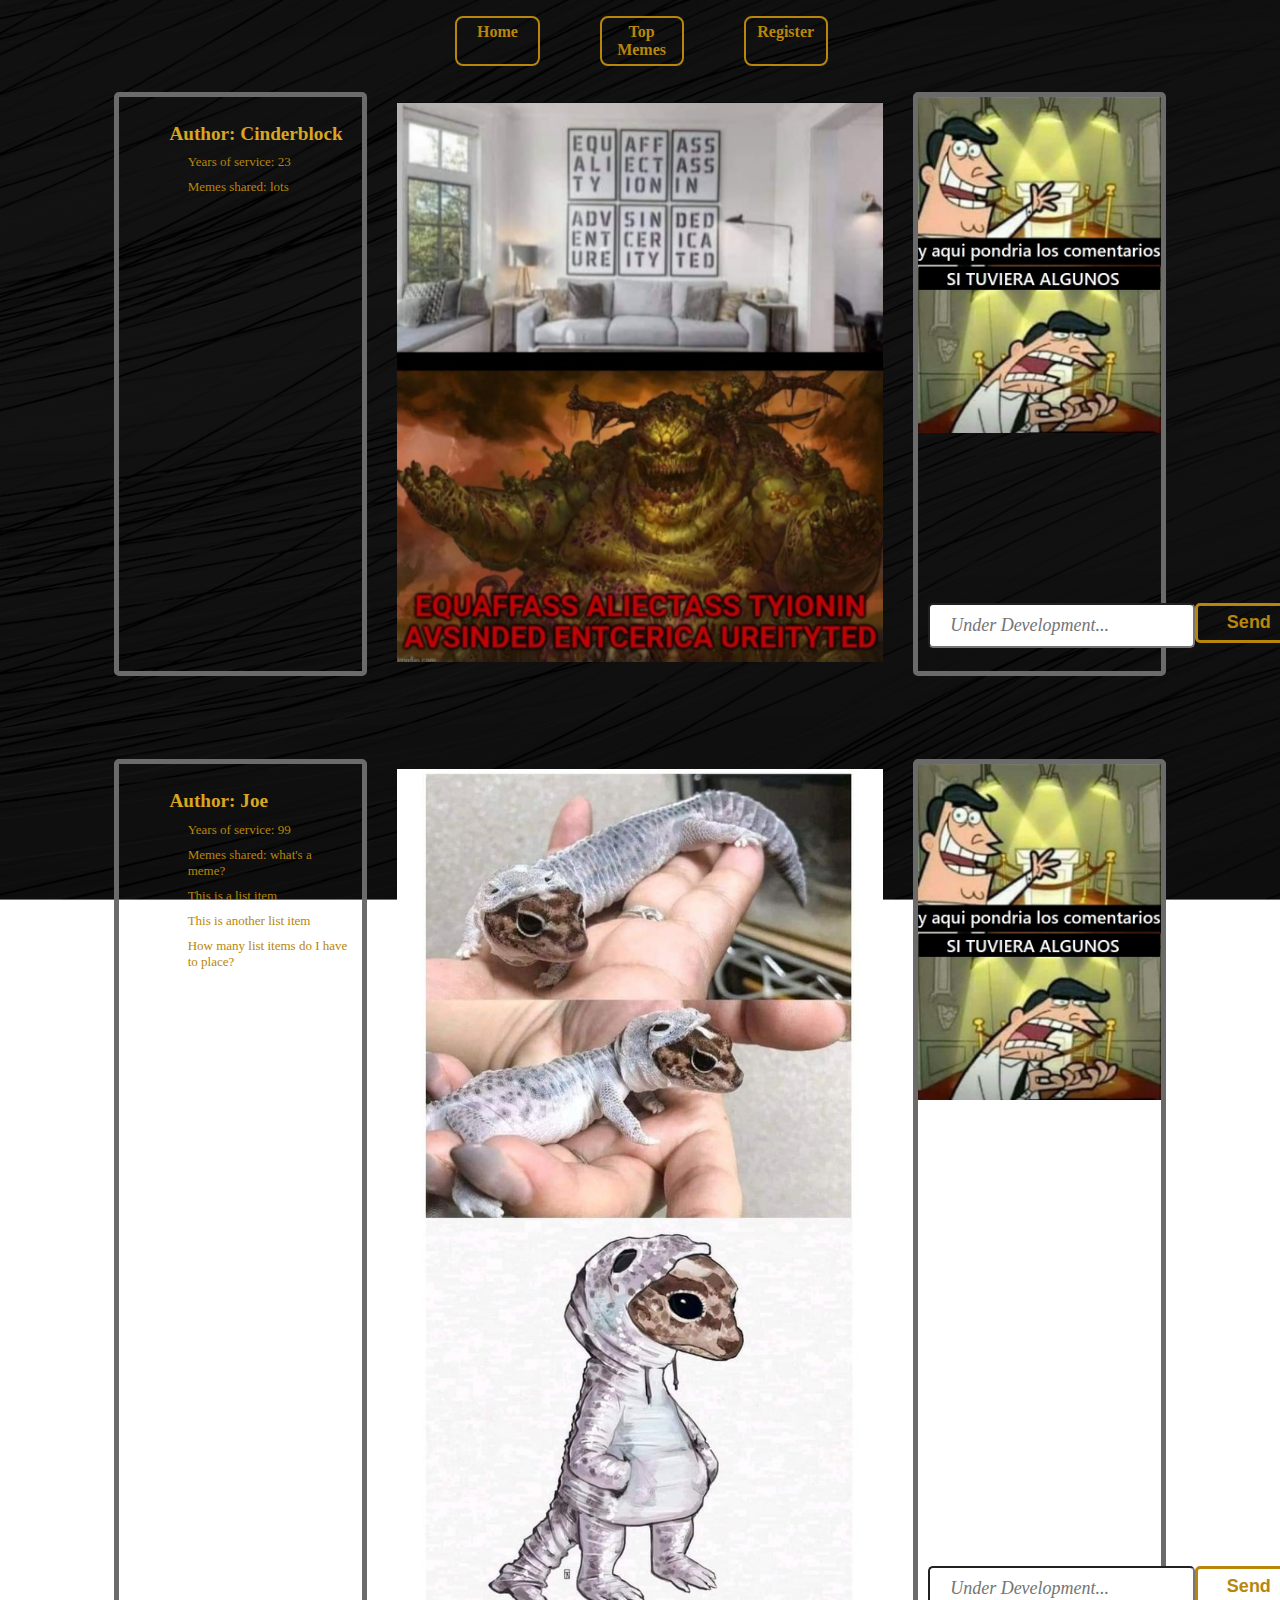
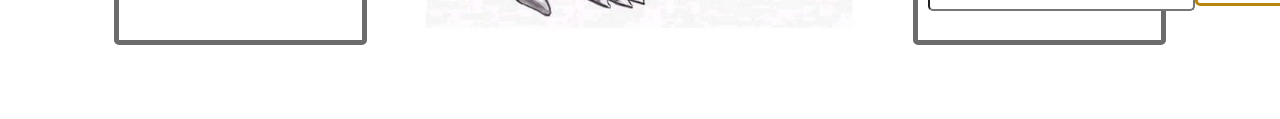
==== index.html @ dde48d4f "section borders and colors" ====
<!DOCTYPE html>
<html lang="en">
<head>
    <meta charset="UTF-8">
    <meta http-equiv="X-UA-Compatible" content="IE=edge">
    <meta name="viewport" content="width=device-width, initial-scale=1.0">
    <link rel="stylesheet" href="css/style.css">
    <title>Meme Box</title>
</head>
<body>
    <div class="header">
        
            <ul class="nav-bar">
                <a href = "index.html" class="nav-button"><li>Home</li></a>
                <a href = "topmemes.html" class="nav-button"><li>Top Memes</li></a>
                <!-- <li class="nav-button">Trending</li>
                <li class="nav-button">Submit Meme</li>
                <li class="nav-button">Log In</li> -->
                <a href = "register.html" class="nav-button"><li>Register</li></a>
            </ul>

        
        
        
    </div>
    <div class="content">

        <div class = "box-story">
            <div class="author-info">
                <ul>
                    <li class = "author-name">Author: Cinderblock</li>
                    <li>Years of service: 23</li>
                    <li>Memes shared: lots</li>
                    
                </ul>
            </div>

            <div class = "memes">
                <div class = "meme-post">
                    <img src="img/equafass.jpg" alt="demon summoning ritual">
                </div>

            </div>

            <div class = "comments">
                <div class = "comment-box-container">
                    <form action="" class = "comment-box-container">
                        <input class = "comment-box" type = "text" placeholder = "Under Development...">
                        <button class = "comment-button" type = "submit">Send </button>
                    </form>
                    
                </div>
            </div>

            </div>

            <div class = "box-story">
                <div class="author-info">
                    <ul>
                        <li class = "author-name">Author: Joe</li>
                        <li>Years of service: 99</li>
                        <li>Memes shared: what's a meme?</li>
                        <li>This is a list item</li>
                        <li>This is another list item</li>
                        <li>How many list items do I have to place?</li>
                        
                    </ul>
                </div>

                <div class = "memes">
                    <div class = "meme-post">
                        <img src="img/Hoodie_lizard.jpg" alt="lizard in a hoodie">
                    </div>
    
                </div>
    
                <div class="comments">
                    <div class = "comment-box-container">
                        <form action="" class = "comment-box-container">
                            <input class = "comment-box" type = "text" placeholder = "Under Development...">
                            <button class = "comment-button" type = "submit">Send </button>
                        </form>
                        
                    </div>
                </div>

            </div>

        </div>
    </div>

    <div class="footer">

    </div>    
</body>
</html>
---- css/style.css ----
/* *****    HEADER  ******************************* */
.header {
    margin: 0;
    /* width: 50%; */
}    
.nav-button {
    margin-right: 5%;
    color:darkgoldenrod;
    font-family: Georgia, 'Times New Roman', Times, serif;
    font-weight: bold;
    padding: 5px;
    border: 2px solid darkgoldenrod;
    border-radius: 8px;
    list-style: none;
    width: 7%;
}

.nav-button:hover {
    background-color: goldenrod;
    border-color: goldenrod;
    color: black;
}

.nav-bar{
    text-align: center;
    display: flex;
    justify-content: center;
    flex-wrap: nowrap;
    padding-left: 5%;
}
a {
    text-decoration: inherit;
    color: inherit;
}

/* ********************************************************************* */

/* ***** CONTENT********************************************* */

body {
    background-image: url(../img/background2.png);
    background-repeat: no-repeat;
    background-size: cover;
    background-attachment: fixed;
}

.content {
    margin-top: 15px;
    margin-bottom: 15px;
    /* padding: 10px; */
    justify-content: center;
    text-align: center;
    /* width: 100%; */
}

.box-story {
    /* padding: 10px; */
    display: flex;
    justify-content: center;
    text-align: center;
    /* width: 100%; */
    margin-bottom: 5%;
}

.author-info {
    width: 20%;
    padding: 10px;
    margin: 10px;
    border: 5px rgb(107, 107, 107) solid;
    border-radius: 5px;
    font-family: Georgia, 'Times New Roman', Times, serif;

}



.author-info ul li {
    list-style: none;
    color: darkgoldenrod;
    text-align: left;
    margin-bottom: 5%;
    font-size: small;
    margin-left: 10%;
}

.author-info .author-name {
    color: goldenrod;
    font-size: larger;
    font-weight: bold;
    margin-left: 0%;
}

.memes {
    width: 40%;
    padding: 10px;
    margin: 10px;
    /* border: 5px dashed yellow; */
    justify-content: center;
    text-align: center;
}

.meme-post img {
    max-width: 100%;
    box-sizing: border-box;
}

.comments {
    position: relative;
    width: 20%;
    padding: 10px;
    margin: 10px;
    border: 5px rgb(107, 107, 107) solid;
    border-radius: 5px;
    background-image: url(../img/comments.jpg);
    background-size: contain;
    background-repeat: no-repeat;
}

.comment-box-container {
    display: flex;
    flex-direction: row;
    position:absolute;
    bottom: 2%;
}

.comment-box {
    /* position: absolute; */
    font-size: large;
    border-radius: 5px;
    padding: 5%;
    max-height: 40px;
    
    
}

.comment-button {
    bottom: 0;
    font-size: large;
    font-weight: bold;
    padding: 1%;
    border-radius: 5px;
    text-align: center;
    width: 180px;
    max-height: 40px;
    margin-right: 8%;
    border: 3px darkgoldenrod solid;
    background-color: transparent;
    color: darkgoldenrod;
    
}

.comment-button:hover {
    background-color: goldenrod;
    border-color: goldenrod;
    color: black;
}

.formulario {
    border: 2px solid darkgoldenrod;
    border-radius: 8px;
    max-width: 500px;
    color:darkgoldenrod;
    font-family: 'Times New Roman', Times, serif;
    font-size: x-large;
    text-align: left;
    margin: auto;
    padding: 10px;
}

form {
    display: flex;
    flex-direction: column;
    padding: 2%;
}

input {
    font-size: x-large;
    font-family: 'Times New Roman', Times, serif;
    font-style: italic;
    border-radius: 7px;
    margin-bottom: 3%;
}

label {
    font-weight: bold;
}

#register_button {
    font-style: normal;
    font-size: xx-large;
    font-family: 'Times New Roman', Times, serif;
    /* font-weight: bold; */
    margin-top: 5%;
    border: 3px darkgoldenrod solid;
    background-color: transparent;
    color: darkgoldenrod;
    max-width: fit-content;
}

.register_button_div {
    text-align: center;
}

#register_button:hover {
    background-color: goldenrod;
    border-color: goldenrod;
    color: black;
}



/* width */
::-webkit-scrollbar {
    width: 20px;
  }
  
  /* Track */
  ::-webkit-scrollbar-track {
    box-shadow: inset 0 0 5px rgb(0, 0, 0);
    border-radius: 5%;
    background-color: dimgray;
  }
  
  /* Handle */
  ::-webkit-scrollbar-thumb {
    background: rgb(110, 82, 11);
    border-radius: 10px;
  }

  /* Handle on hover */
::-webkit-scrollbar-thumb:hover {
    background: darkgoldenrod;
  }
/*////////////////////slides////////////////////////////*/
.slide {
    width:100%;

  }
  * {box-sizing:border-box}

/* Slideshow container */

.slideshow-container {
    text-align: center;
    max-width: 1000px;
    min-height: 50%;
    position: relative;
    margin: auto;
}


/* Hide the images by default */
.mySlides {
    display: none;
}

/* Next & previous buttons */
.prev, .next {
    cursor: pointer;
    position: absolute;
    top: 50%;
    width: auto;
    margin-top: -22px;
    padding: 16px;
    color: darkgoldenrod;
    font-weight: bold;
    font-size: 18px;
    transition: 0.6s ease;
    border-radius: 0 3px 3px 0;
    user-select: none;
}
.prev{
    margin-left: -50%;
}
.dot-style{
    text-align:center;
}
/* Position the "next button" to the right */
.next {
    right: 0;
    border-radius: 3px 0 0 3px;
}

/* On hover, add a black background color with a little bit see-through */
.prev:hover, .next:hover {
    background-color: rgba(0,0,0,0.8);
}

/* Caption text */
.text {
    color: #f2f2f2;
    font-size: 15px;
    padding: 8px 12px;
    position: absolute;
    bottom: 8px;
    width: 100%;
    text-align: center;
}

/* Number text (1/3 etc) */
.numbertext {
    color: #f2f2f2;
    font-size: 12px;
    padding: 8px 12px;
    position: absolute;
    top: 0;
}

/* The dots/bullets/indicators */
.dot {
    cursor: pointer;
    height: 15px;
    width: 15px;
    margin: 0 2px;
    background-color: #bbb;
    border-radius: 50%;
    display: inline-block;
    transition: background-color 0.6s ease;
}

.active, .dot:hover {
    background-color: #717171;
}

/* Fading animation */
.fade {
    -webkit-animation-name: fade;
    -webkit-animation-duration: 1.5s;
    animation-name: fade;
    animation-duration: 1.5s;
}

@-webkit-keyframes fade {
    from {opacity: .4}
    to {opacity: 1}
}

@keyframes fade {
    from {opacity: .4}
    to {opacity: 1}
}
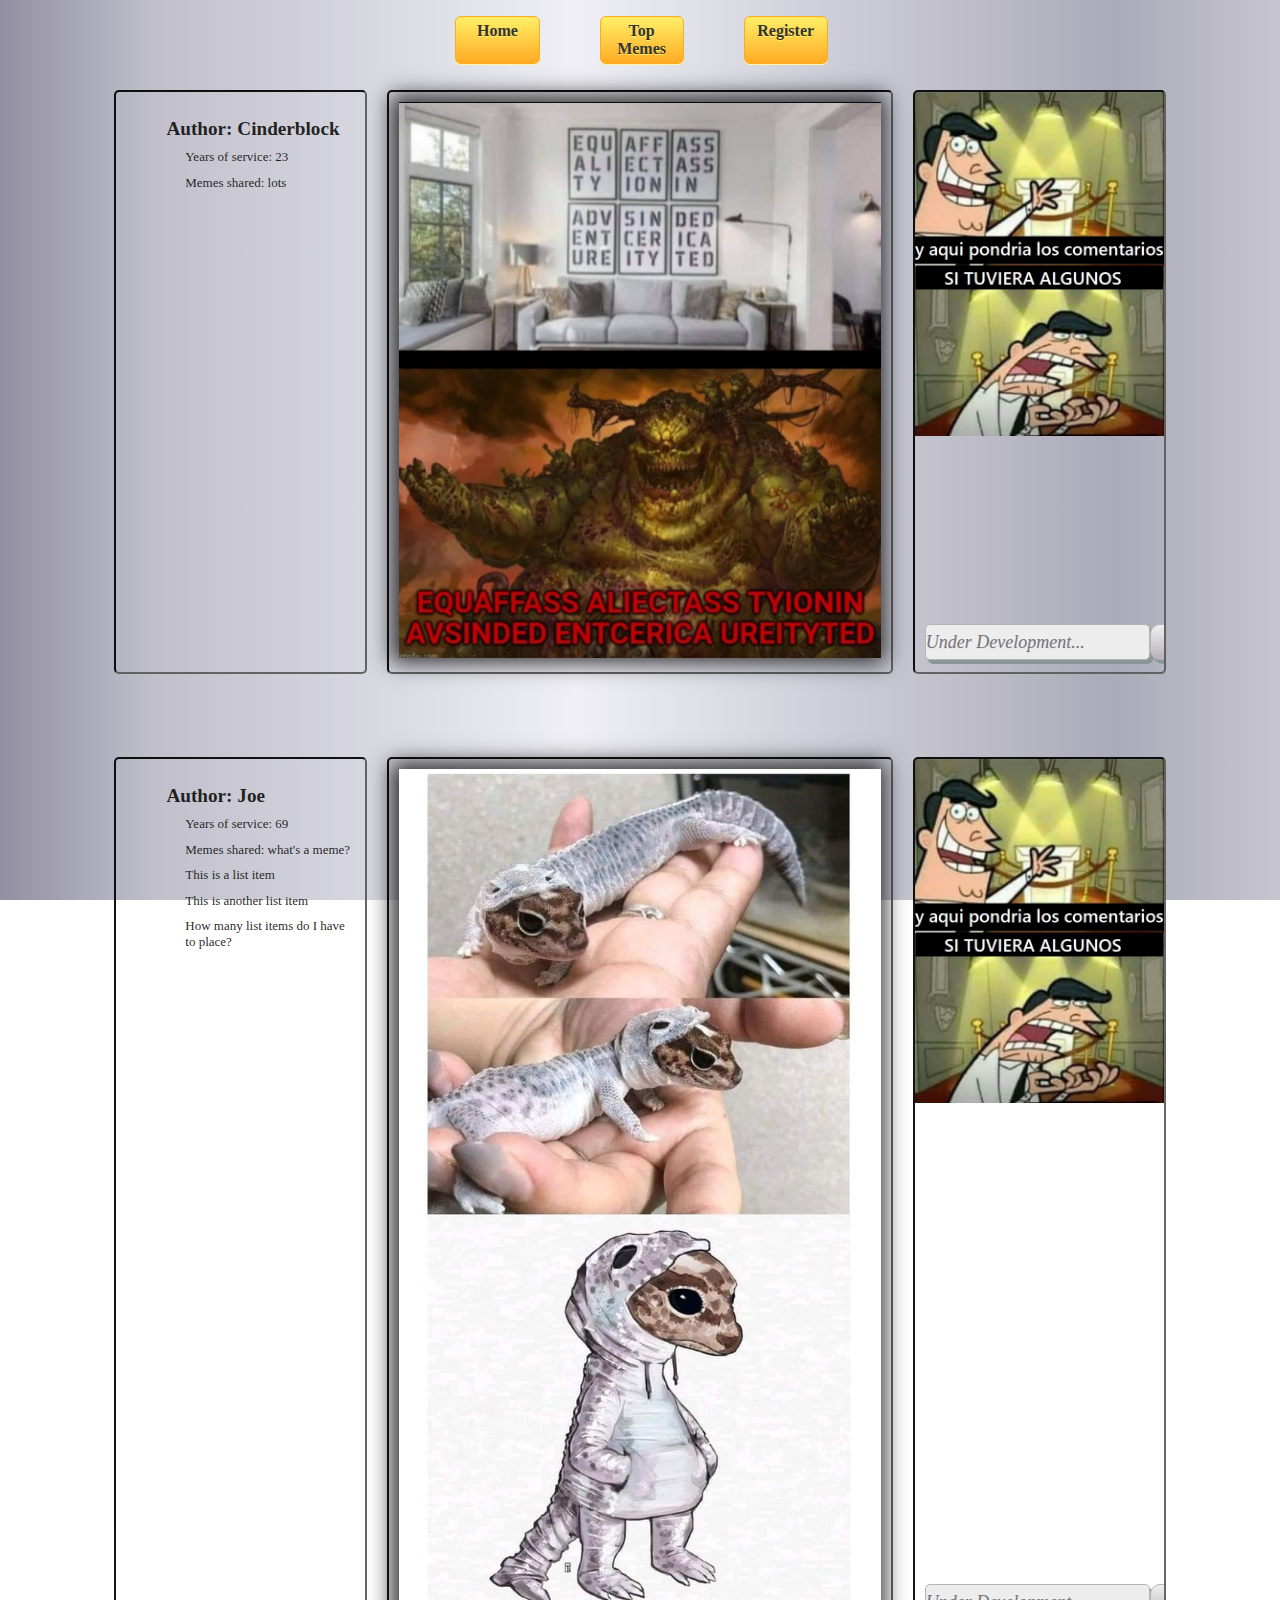
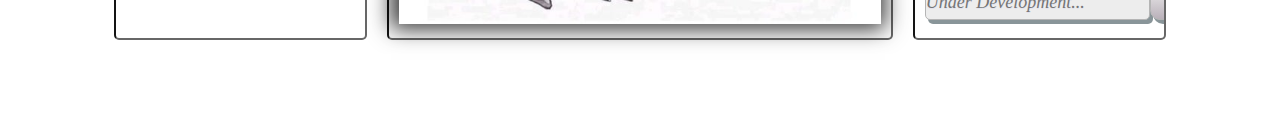
==== commit 1e46067a: "Cambie diferentes estilos en la pagina" ====
--- a/index.html
+++ b/index.html
@@ -58,13 +58,12 @@
                 <div class="author-info">
                     <ul>
                         <li class = "author-name">Author: Joe</li>
-                        <li>Years of service: 99</li>
+                        <li>Years of service: 69</li>
                         <li>Memes shared: what's a meme?</li>
                         <li>This is a list item</li>
-                        <li>This is another list item</li>
-                        <li>How many list items do I have to place?</li>
-                        
+                        <li>This is another list item</li>                            <li>How many list items do I have to place?</li>
                     </ul>
+                   
                 </div>
 
                 <div class = "memes">
--- a/css/style.css
+++ b/css/style.css
@@ -1,25 +1,38 @@
 
 /* *****    HEADER  ******************************* */
 .header {
+    
     margin: 0;
-    /* width: 50%; */
+    
 }    
 .nav-button {
+    overflow: auto;
+    text-overflow: inherit;
     margin-right: 5%;
-    color:darkgoldenrod;
-    font-family: Georgia, 'Times New Roman', Times, serif;
-    font-weight: bold;
-    padding: 5px;
-    border: 2px solid darkgoldenrod;
-    border-radius: 8px;
+    padding:5px;
     list-style: none;
     width: 7%;
+    box-shadow: 0px 1px 0px 0px #fff6af;
+	background:linear-gradient(to bottom, #ffec64 5%, #ffab23 100%);
+	background-color:#ffec64;
+	border-radius:6px;
+	border:1px solid #ffaa22;
+	display:inline-block;
+	cursor:pointer;
+	color:#333333;
+	font-family:Georgia, 'Times New Roman', Times, serif;
+	font-weight:bold;	
+	text-decoration:none;
+	text-shadow:0px 1px 0px #ffee66;
 }
 
 .nav-button:hover {
-    background-color: goldenrod;
-    border-color: goldenrod;
-    color: black;
+	background:linear-gradient(to bottom, #ffab23 5%, #ffec64 100%);
+	background-color:#ffab23;
+}
+.a.nav-button:active {
+	position:relative;
+	top:1px;
 }
 
 .nav-bar{
@@ -39,7 +52,9 @@
 /* ***** CONTENT********************************************* */
 
 body {
-    background-image: url(../img/background2.png);
+    /*background-image: url(../img/background2.png);*/
+    background: rgb(2,0,36);
+    background: linear-gradient(90deg, rgba(2,0,36,1) 0%, rgba(67,205,237,1) 0%, rgba(208,207,217,1) 0%, rgba(145,143,161,1) 0%, rgba(192,191,203,1) 12%, rgba(239,239,245,1) 45%, rgba(171,170,184,1) 87%, rgba(198,197,208,1) 100%, rgba(0,212,255,1) 100%);
     background-repeat: no-repeat;
     background-size: cover;
     background-attachment: fixed;
@@ -48,36 +63,33 @@
 .content {
     margin-top: 15px;
     margin-bottom: 15px;
-    /* padding: 10px; */
     justify-content: center;
     text-align: center;
-    /* width: 100%; */
-}
-
-.box-story {
-    /* padding: 10px; */
+    
+}
+
+.box-story { 
     display: flex;
     justify-content: center;
     text-align: center;
-    /* width: 100%; */
     margin-bottom: 5%;
 }
 
 .author-info {
+    overflow: auto;
     width: 20%;
     padding: 10px;
     margin: 10px;
-    border: 5px rgb(107, 107, 107) solid;
+    border: 2px inset rgba(7,7,7,0.92);
     border-radius: 5px;
     font-family: Georgia, 'Times New Roman', Times, serif;
 
 }
 
 
-
 .author-info ul li {
     list-style: none;
-    color: darkgoldenrod;
+    color: rgba(22, 22, 22, 0.952);
     text-align: left;
     margin-bottom: 5%;
     font-size: small;
@@ -85,32 +97,39 @@
 }
 
 .author-info .author-name {
-    color: goldenrod;
+    color: rgba(22, 22, 22, 0.952);
     font-size: larger;
     font-weight: bold;
     margin-left: 0%;
 }
 
 .memes {
+    border: 2px inset rgba(7,7,7,0.92);
+    border-radius: 5px;
     width: 40%;
     padding: 10px;
     margin: 10px;
-    /* border: 5px dashed yellow; */
     justify-content: center;
     text-align: center;
+    
 }
 
 .meme-post img {
+    box-shadow: -2px -1px 21px 6px rgba(0,0,0,0.79);
+    -webkit-box-shadow: -2px -1px 21px 6px rgba(0,0,0,0.79);
+    -moz-box-shadow: -2px -1px 21px 6px rgba(0,0,0,0.79);    
     max-width: 100%;
     box-sizing: border-box;
+
 }
 
 .comments {
+    overflow: auto;
     position: relative;
     width: 20%;
     padding: 10px;
     margin: 10px;
-    border: 5px rgb(107, 107, 107) solid;
+    border: 2px inset rgba(7,7,7,0.92);
     border-radius: 5px;
     background-image: url(../img/comments.jpg);
     background-size: contain;
@@ -118,14 +137,29 @@
 }
 
 .comment-box-container {
+    box-sizing: content-box;
     display: flex;
+    max-width: 95%;
     flex-direction: row;
     position:absolute;
     bottom: 2%;
+    
 }
 
 .comment-box {
-    /* position: absolute; */
+    box-shadow: 3px 4px 0px 0px #899599;
+    -webkit-tap-highlight-color: transparent;
+    word-wrap: break-word;
+	background-color:#ededed;
+	border-radius:10px;
+	border:1px solid #b5b5b5;
+	display:inline-block;
+	color:#3a3c3d;
+	font-family:'Times New Roman', Times, serif;
+	font-size:17px;
+	padding:7px 25px;
+	text-decoration:none;
+	text-shadow:0px 1px 0px #e1e2ed;
     font-size: large;
     border-radius: 5px;
     padding: 5%;
@@ -135,32 +169,33 @@
 }
 
 .comment-button {
-    bottom: 0;
-    font-size: large;
-    font-weight: bold;
-    padding: 1%;
-    border-radius: 5px;
-    text-align: center;
-    width: 180px;
-    max-height: 40px;
-    margin-right: 8%;
-    border: 3px darkgoldenrod solid;
-    background-color: transparent;
-    color: darkgoldenrod;
-    
+	box-shadow: 3px 4px 0px 0px #899599;
+	background:linear-gradient(to bottom, #ededed 5%, #bab1ba 100%);
+	background-color:#ededed;
+	border-radius:10px;
+	border:1px solid #b5b5b5;
+	display:inline-block;
+	cursor:pointer;
+	color:#3a3c3d;
+	font-family:'Times New Roman', Times, serif;
+	font-size:17px;
+	padding:7px 25px;
+	text-decoration:none;
+	text-shadow:0px 1px 0px #e1e2ed;
 }
 
 .comment-button:hover {
-    background-color: goldenrod;
+    background:linear-gradient(to bottom, #dfdfdf 5%, #ededed 100%);
+	background-color:#dfdfdf;
     border-color: goldenrod;
     color: black;
 }
 
 .formulario {
-    border: 2px solid darkgoldenrod;
+    border: 2px solid rgba(22, 22, 22, 0.952);
     border-radius: 8px;
     max-width: 500px;
-    color:darkgoldenrod;
+    color: rgba(22, 22, 22, 0.952);
     font-family: 'Times New Roman', Times, serif;
     font-size: x-large;
     text-align: left;
@@ -187,29 +222,32 @@
 }
 
 #register_button {
-    font-style: normal;
-    font-size: xx-large;
-    font-family: 'Times New Roman', Times, serif;
-    /* font-weight: bold; */
-    margin-top: 5%;
-    border: 3px darkgoldenrod solid;
-    background-color: transparent;
-    color: darkgoldenrod;
-    max-width: fit-content;
-}
-
+	box-shadow:inset 0px 1px 0px 0px #ffffff;
+	background:linear-gradient(to bottom, #f9f9f9 5%, #e9e9e9 100%);
+	background-color:#f9f9f9;
+	border-radius:6px;
+	border:1px solid #dcdcdc;
+	display:inline-block;
+	cursor:pointer;
+	color:#666666;
+	font-family:'Times New Roman', Times, serif;
+	font-size:15px;
+	font-weight:bold;
+	padding:6px 24px;
+	text-decoration:none;
+	text-shadow:0px 1px 0px #ffffff;
+}
+.register_button:hover {
+	background:linear-gradient(to bottom, #e9e9e9 5%, #f9f9f9 100%);
+	background-color:#e9e9e9;
+}
+.register_button:active {
+	position:relative;
+	top:1px;
+}
 .register_button_div {
     text-align: center;
 }
-
-#register_button:hover {
-    background-color: goldenrod;
-    border-color: goldenrod;
-    color: black;
-}
-
-
-
 /* width */
 ::-webkit-scrollbar {
     width: 20px;
@@ -234,6 +272,7 @@
   }
 /*////////////////////slides////////////////////////////*/
 .slide {
+    overflow: auto;
     width:100%;
 
   }
@@ -242,6 +281,7 @@
 /* Slideshow container */
 
 .slideshow-container {
+    overflow: auto;
     text-align: center;
     max-width: 1000px;
     min-height: 50%;
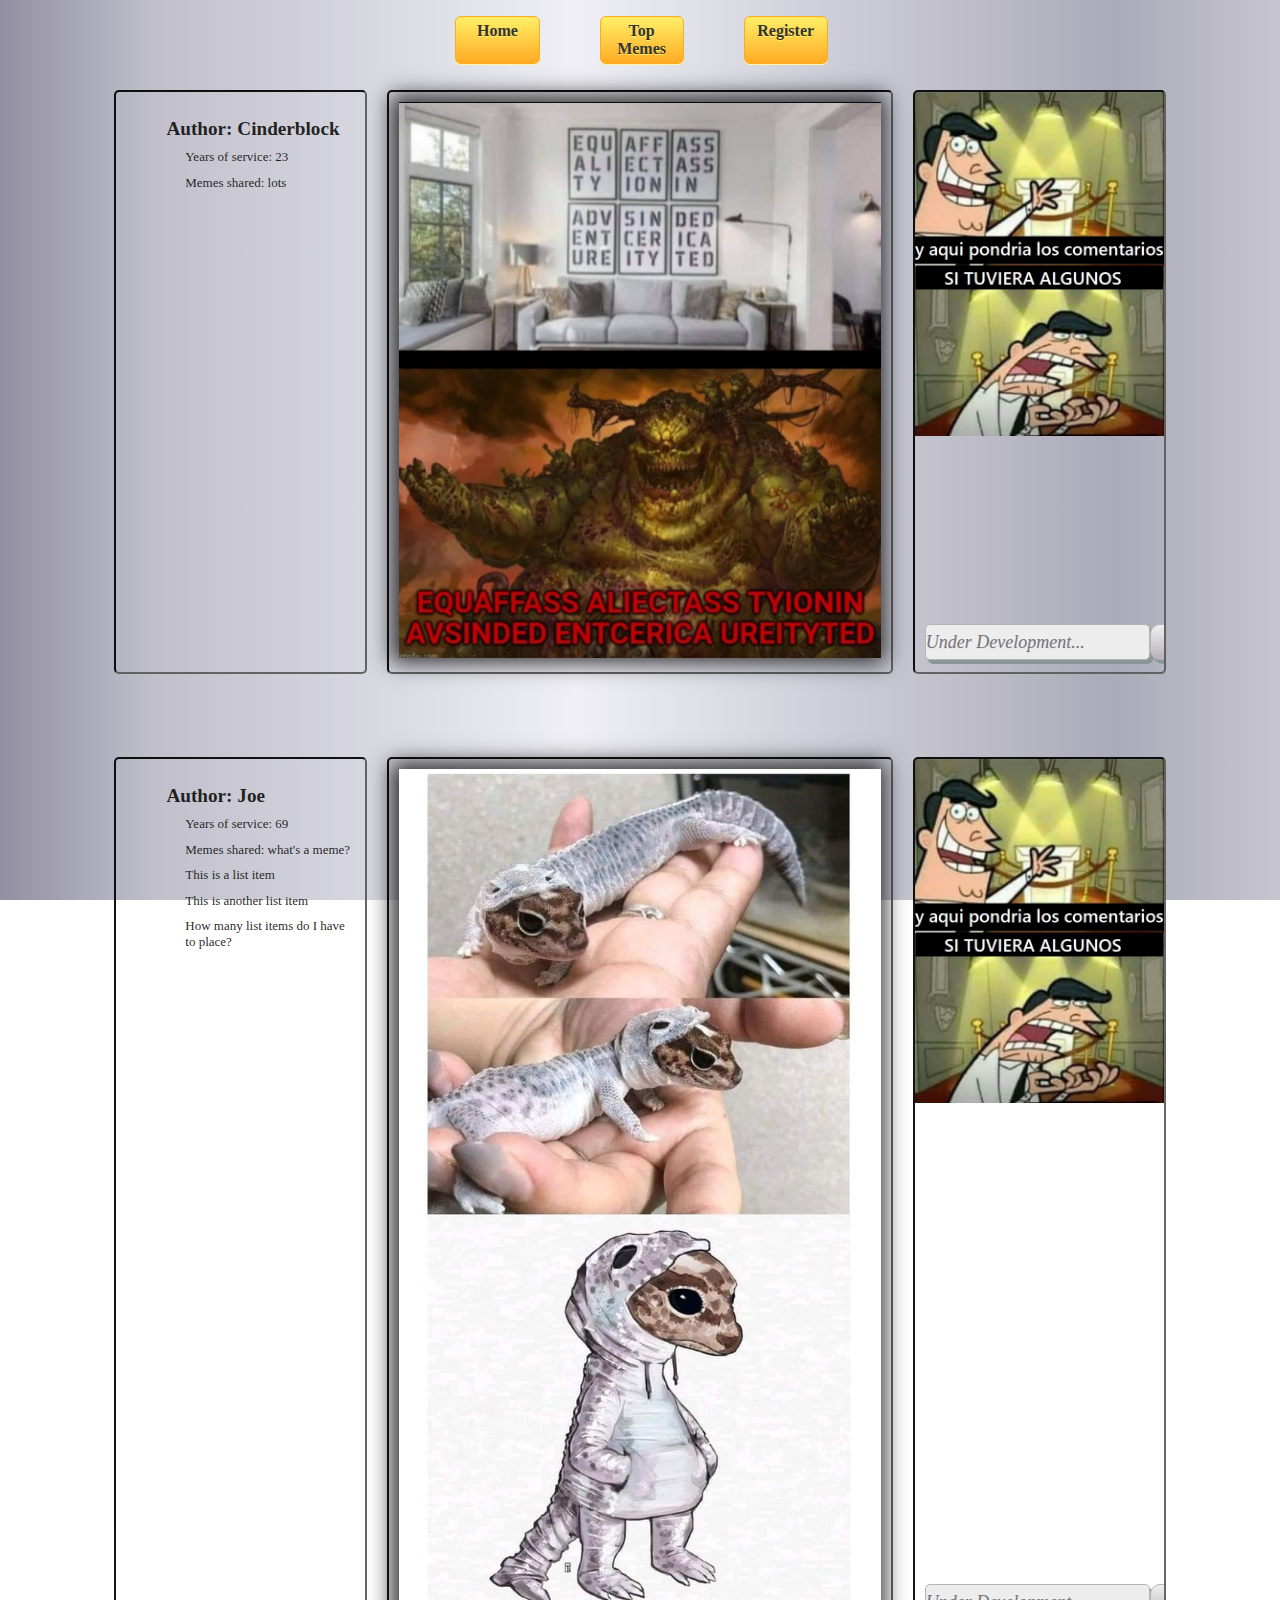
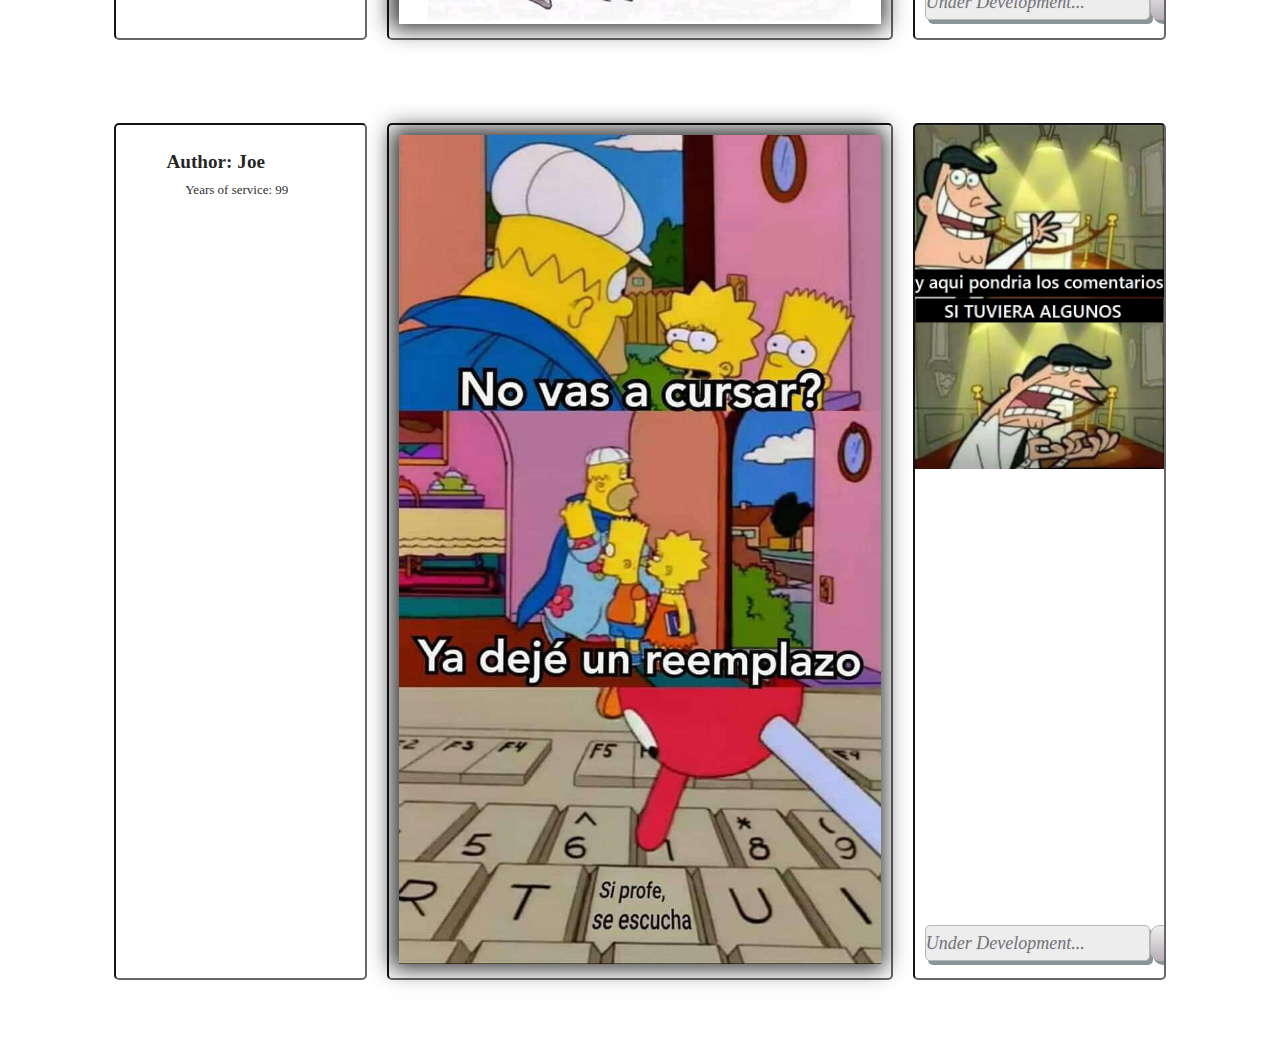
==== commit 247b7bf3: "captcha implementation and register table" ====
--- a/index.html
+++ b/index.html
@@ -85,6 +85,34 @@
 
             </div>
 
+            <div class = "box-story">
+                <div class="author-info">
+                    <ul>
+                        <li class = "author-name">Author: Joe</li>
+                        <li>Years of service: 99</li>
+                    </ul>
+                   
+                </div>
+
+                <div class = "memes">
+                    <div class = "meme-post">
+                        <img src="img/seescucha.jpg" alt="it's a joke, profe">
+                    </div>
+    
+                </div>
+    
+                <div class="comments">
+                    <div class = "comment-box-container">
+                        <form action="" class = "comment-box-container">
+                            <input class = "comment-box" type = "text" placeholder = "Under Development...">
+                            <button class = "comment-button" type = "submit">Send </button>
+                        </form>
+                        
+                    </div>
+                </div>
+
+            </div>
+
         </div>
     </div>
 
--- a/css/style.css
+++ b/css/style.css
@@ -231,24 +231,61 @@
 	cursor:pointer;
 	color:#666666;
 	font-family:'Times New Roman', Times, serif;
-	font-size:15px;
 	font-weight:bold;
 	padding:6px 24px;
 	text-decoration:none;
 	text-shadow:0px 1px 0px #ffffff;
 }
-.register_button:hover {
+#register_button:hover, .captcha-button:hover {
 	background:linear-gradient(to bottom, #e9e9e9 5%, #f9f9f9 100%);
 	background-color:#e9e9e9;
 }
-.register_button:active {
+#register_button:active, .captcha-button:active{
 	position:relative;
 	top:1px;
 }
 .register_button_div {
     text-align: center;
 }
-/* width */
+
+.captcha-button {
+    box-shadow:inset 0px 1px 0px 0px #ffffff;
+	background:linear-gradient(to bottom, #f9f9f9 5%, #e9e9e9 100%);
+	background-color:#f9f9f9;
+	border-radius:6px;
+	border:1px solid #dcdcdc;
+	display:inline-block;
+	cursor:pointer;
+	color:#666666;
+	font-family:'Times New Roman', Times, serif;
+	font-weight:bold;
+	padding:6px 24px;
+	text-decoration:none;
+	text-shadow:0px 1px 0px #ffffff;
+}
+
+#generated-captcha {
+    text-decoration: line-through;
+    font-style: italic;
+}
+
+table, td, tr {
+    border: 2px solid black;
+    border-collapse: collapse;
+}
+
+.account-types {
+    margin: auto;
+}
+
+.table-header {
+    text-align: center;
+    color: darkgoldenrod;
+}
+
+
+
+/* width of the scrollbar*/
 ::-webkit-scrollbar {
     width: 20px;
   }
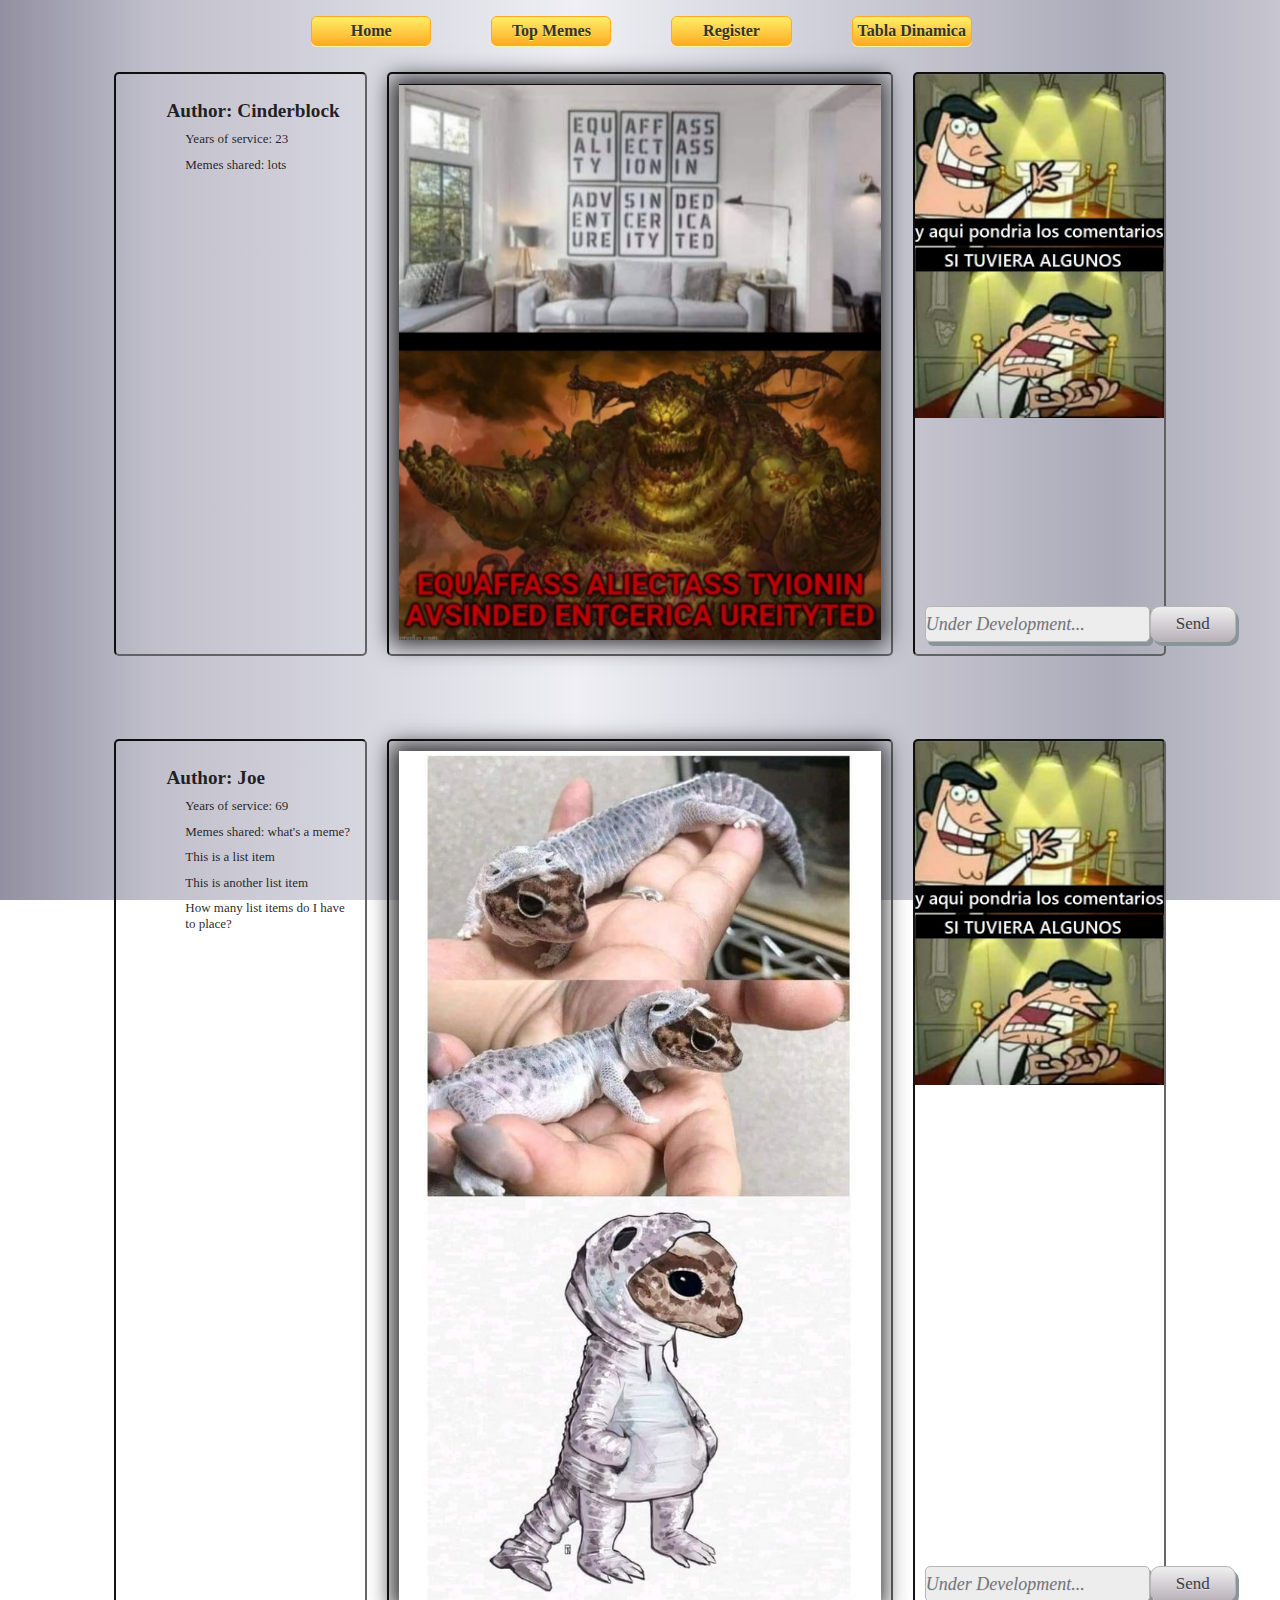
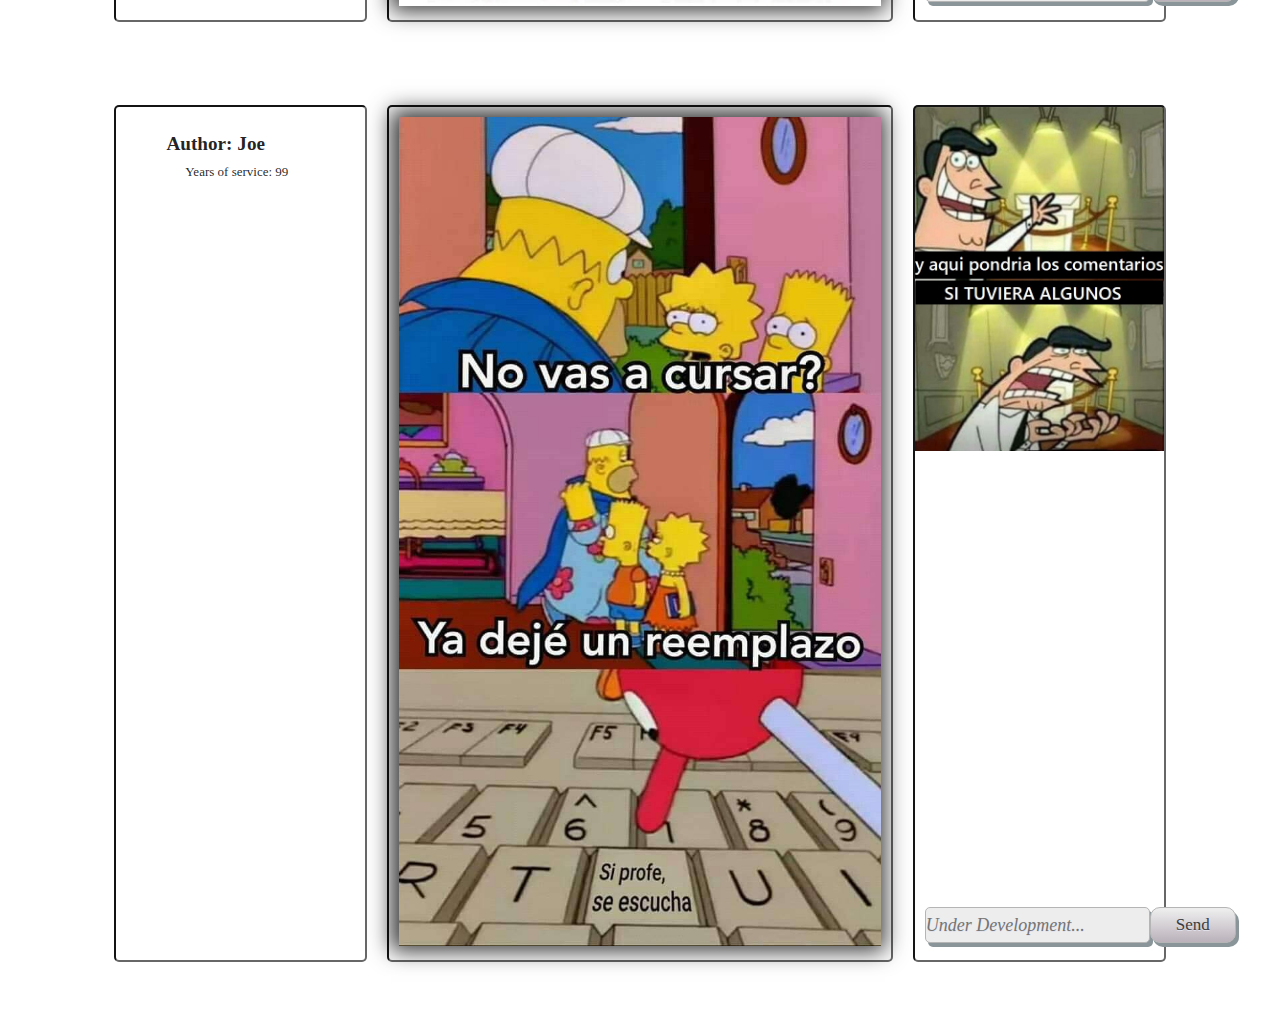
==== commit 86076e87: "Tabla dinamica, hide nav bar" ====
--- a/index.html
+++ b/index.html
@@ -8,7 +8,7 @@
     <title>Meme Box</title>
 </head>
 <body>
-    <div class="header">
+    <header class="header">
         
             <ul class="nav-bar">
                 <a href = "index.html" class="nav-button"><li>Home</li></a>
@@ -17,12 +17,10 @@
                 <li class="nav-button">Submit Meme</li>
                 <li class="nav-button">Log In</li> -->
                 <a href = "register.html" class="nav-button"><li>Register</li></a>
+                <a href = "tablaDinamica.html" class="nav-button"><li>Tabla Dinamica</li></a>
             </ul>
-
-        
-        
-        
-    </div>
+            <button class="toggleNavBar" type="button">ᐱ Hide Nav Bar ᐱ</button> 
+    </header>
     <div class="content">
 
         <div class = "box-story">
@@ -115,9 +113,9 @@
 
         </div>
     </div>
-
-    <div class="footer">
-
-    </div>    
+    
+    <footer class="footer">
+    </footer>
+    <script type="text/javascript" src="js/hideNavBar.js"></script>     
 </body>
 </html>--- a/css/style.css
+++ b/css/style.css
@@ -6,12 +6,12 @@
     
 }    
 .nav-button {
-    overflow: auto;
-    text-overflow: inherit;
+    /* overflow: auto; */
+    /* text-overflow: inherit; */
     margin-right: 5%;
     padding:5px;
     list-style: none;
-    width: 7%;
+    min-width: 10%;
     box-shadow: 0px 1px 0px 0px #fff6af;
 	background:linear-gradient(to bottom, #ffec64 5%, #ffab23 100%);
 	background-color:#ffec64;
@@ -124,7 +124,7 @@
 }
 
 .comments {
-    overflow: auto;
+    /* overflow: auto; */
     position: relative;
     width: 20%;
     padding: 10px;
@@ -137,7 +137,7 @@
 }
 
 .comment-box-container {
-    box-sizing: content-box;
+    /* box-sizing: content-box; */
     display: flex;
     max-width: 95%;
     flex-direction: row;
@@ -165,7 +165,6 @@
     padding: 5%;
     max-height: 40px;
     
-    
 }
 
 .comment-button {
@@ -220,7 +219,6 @@
 label {
     font-weight: bold;
 }
-
 #register_button {
 	box-shadow:inset 0px 1px 0px 0px #ffffff;
 	background:linear-gradient(to bottom, #f9f9f9 5%, #e9e9e9 100%);
@@ -307,7 +305,42 @@
 ::-webkit-scrollbar-thumb:hover {
     background: darkgoldenrod;
   }
-/*////////////////////slides////////////////////////////*/
+
+/******************TABLA DINAMICA******************/
+.contenedorTablaYFormulario {
+    display: flex;
+    /* width: 50%; */
+    justify-content: center;
+    padding: 2%;
+}
+
+.divTabla {
+    justify-content: center;
+    margin: 2%;
+}
+
+#tablaDinamica tr, #tablaDinamica th {
+    border: 2px solid black;
+    padding: 2%;
+    min-width: 100px;
+}
+
+#tablaDinamica tr:nth-child(even){
+    background-color: #c1c5c7;
+}
+
+.formularioTabla {
+    width: 50%;
+    display: flex;
+    flex-direction: column;
+    margin: 2%;
+    /* justify-content: left; */
+}
+
+.formularioTabla {
+    max-width: 200px;
+}
+/*********************slides***********************/
 .slide {
     overflow: auto;
     width:100%;
@@ -416,4 +449,73 @@
 @keyframes fade {
     from {opacity: .4}
     to {opacity: 1}
+}
+
+@media only screen and (max-width: 700px){
+
+    .box-story {
+        flex-direction: column;
+    }
+    /* .author-info{
+        display: visible;
+        width: 100%;
+        height: 50px;
+        overflow: hidden;
+        padding: 0px;
+        margin: 10px;
+        
+    } */
+    .comments, .author-info {
+        display: none;
+    }
+    .memes {
+        width: 100%;
+        margin: auto;
+    }
+    .contenedorTablaYFormulario {
+        flex-direction: column;
+        justify-content: center;
+        width: 90%;
+    }
+    #formularioDeCarga {
+        justify-content: center;
+        text-align: center;
+        margin: auto;
+    }
+    #tablaDinamica {
+        justify-content: center;
+        text-align: center;
+        margin: auto;
+    }
+
+    .formularioTabla {
+        justify-content: center;
+        text-align: center;
+        margin-left: auto;
+        margin-right: auto;
+    }
+}
+
+#filtroEdad {
+    display: inline;
+}
+
+.toggleNavBar {
+    width: 100%;
+    height: 25px;
+    background-color: rgb(190, 190, 226);
+    border-radius: 10px;
+    opacity: .5;
+    font-weight: bold;
+    border: 2px solid rgb(169, 169, 223);
+}
+
+@media only screen and (min-width: 700px){
+    .toggleNavBar {
+        display: none;
+    }
+    #nav-bar {
+        display: flex !important; 
+    }
+
 }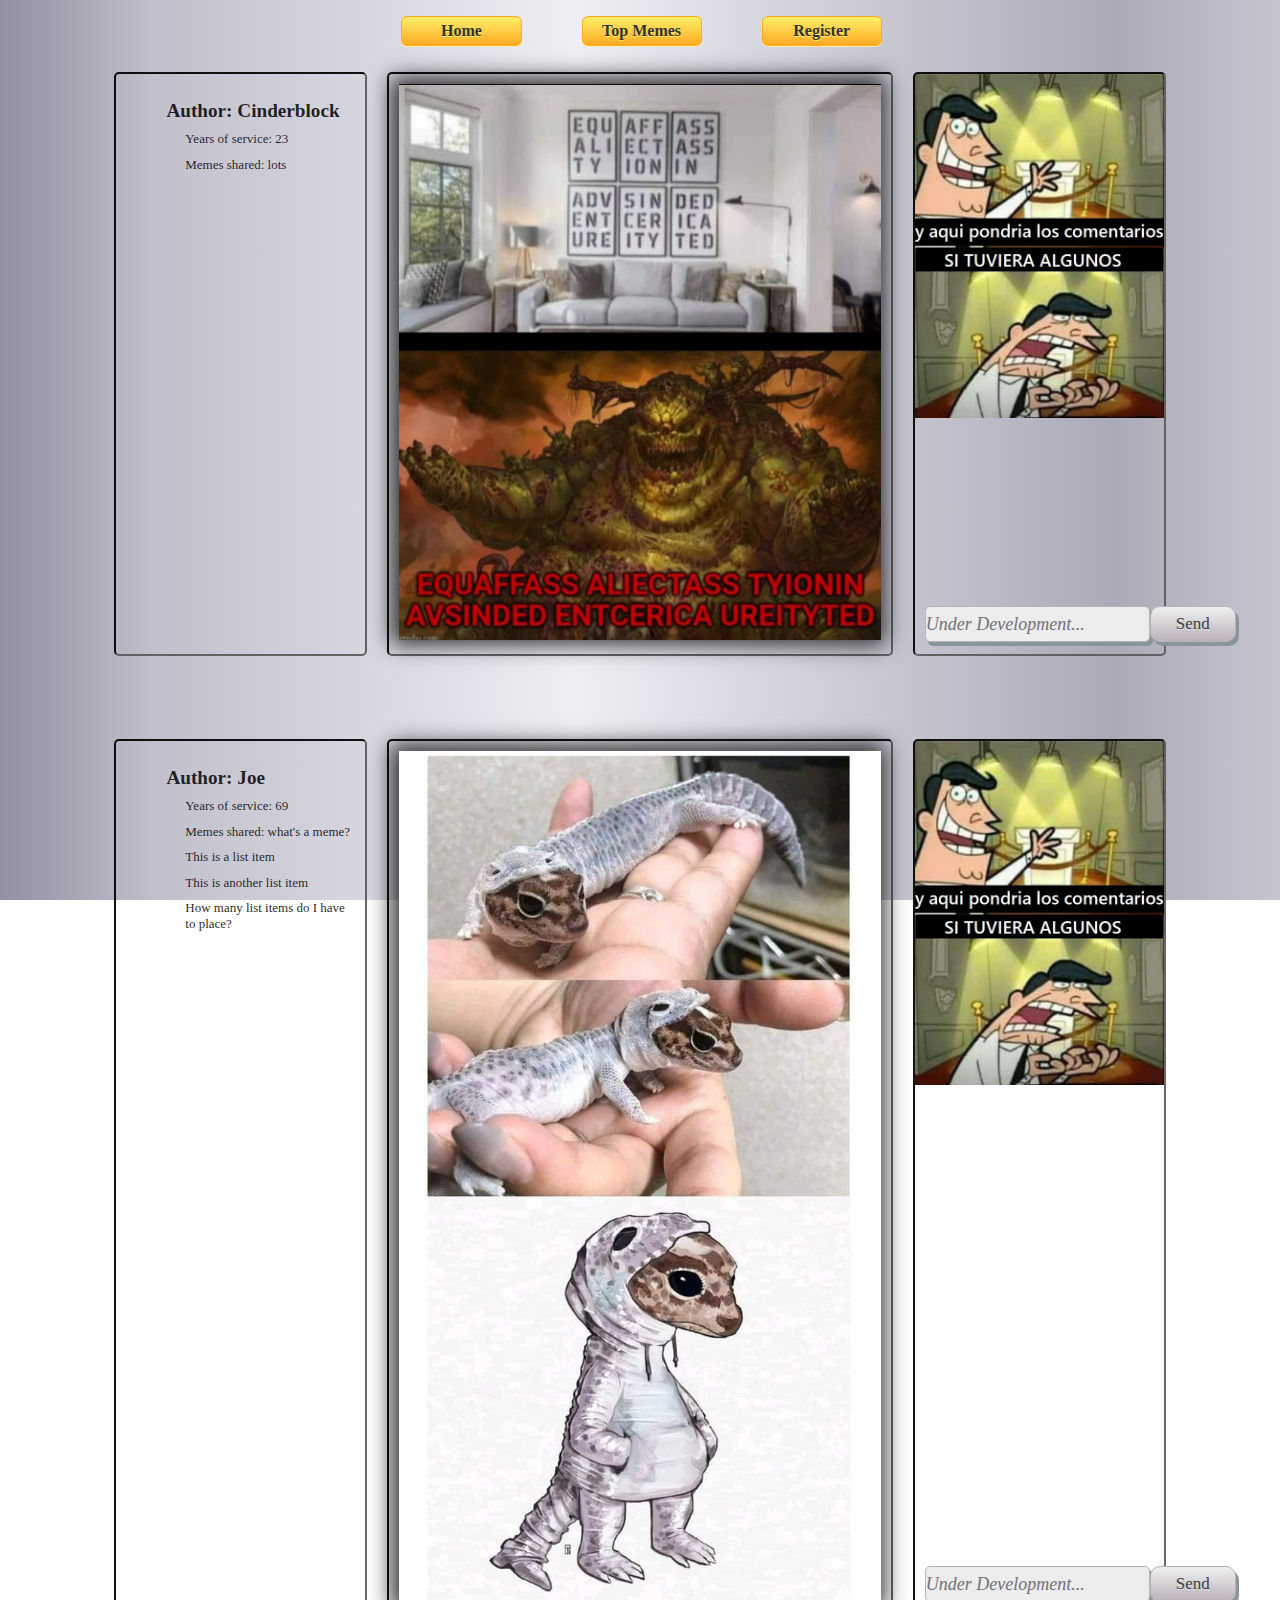
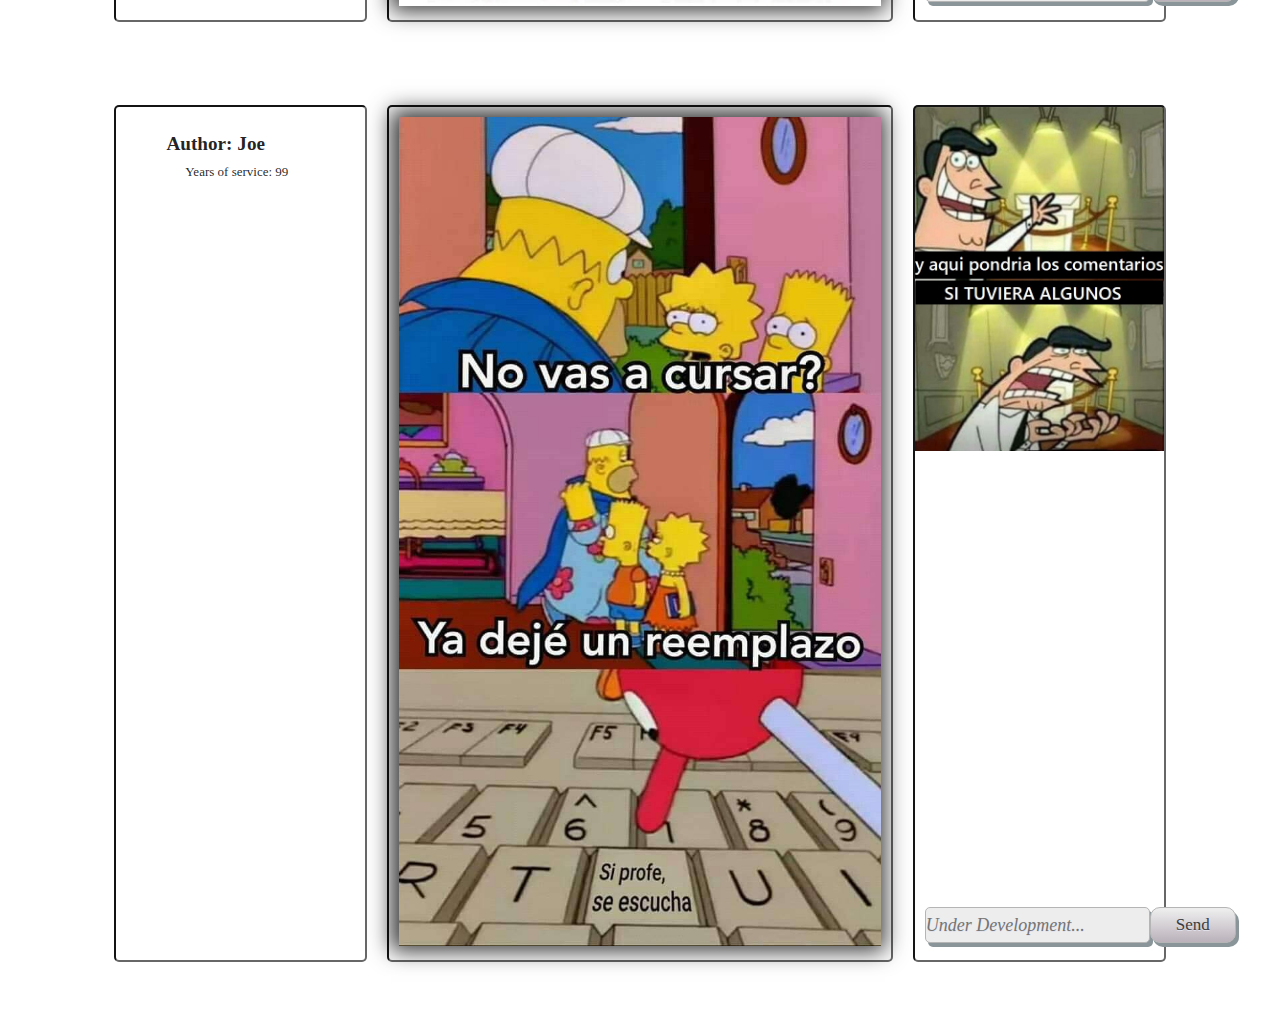
==== commit a28cf501: "solucion de conflicto merge" ====
--- a/index.html
+++ b/index.html
@@ -1,5 +1,6 @@
 <!DOCTYPE html>
 <html lang="en">
+
 <head>
     <meta charset="UTF-8">
     <meta http-equiv="X-UA-Compatible" content="IE=edge">
@@ -7,115 +8,126 @@
     <link rel="stylesheet" href="css/style.css">
     <title>Meme Box</title>
 </head>
+
 <body>
-    <header class="header">
-        
-            <ul class="nav-bar">
-                <a href = "index.html" class="nav-button"><li>Home</li></a>
-                <a href = "topmemes.html" class="nav-button"><li>Top Memes</li></a>
-                <!-- <li class="nav-button">Trending</li>
+    <div class="header">
+
+        <ul class="nav-bar">
+            <a href="index.html" class="nav-button">
+                <li>Home</li>
+            </a>
+            <a href="topmemes.html" class="nav-button">
+                <li>Top Memes</li>
+            </a>
+            <!-- <li class="nav-button">Trending</li>
                 <li class="nav-button">Submit Meme</li>
                 <li class="nav-button">Log In</li> -->
-                <a href = "register.html" class="nav-button"><li>Register</li></a>
-                <a href = "tablaDinamica.html" class="nav-button"><li>Tabla Dinamica</li></a>
-            </ul>
-            <button class="toggleNavBar" type="button">ᐱ Hide Nav Bar ᐱ</button> 
-    </header>
+            <a href="register.html" class="nav-button">
+                <li>Register</li>
+            </a>
+        </ul>
+
+
+
+
+    </div>
     <div class="content">
 
-        <div class = "box-story">
+        <div class="box-story">
             <div class="author-info">
                 <ul>
-                    <li class = "author-name">Author: Cinderblock</li>
+                    <li class="author-name">Author: Cinderblock</li>
                     <li>Years of service: 23</li>
                     <li>Memes shared: lots</li>
-                    
+
                 </ul>
             </div>
 
-            <div class = "memes">
-                <div class = "meme-post">
+            <div class="memes">
+                <div class="meme-post">
                     <img src="img/equafass.jpg" alt="demon summoning ritual">
                 </div>
 
             </div>
 
-            <div class = "comments">
-                <div class = "comment-box-container">
-                    <form action="" class = "comment-box-container">
-                        <input class = "comment-box" type = "text" placeholder = "Under Development...">
-                        <button class = "comment-button" type = "submit">Send </button>
+            <div class="comments">
+                <div class="comment-box-container">
+                    <form action="" class="comment-box-container">
+                        <input class="comment-box" type="text" placeholder="Under Development...">
+                        <button class="comment-button" type="submit">Send </button>
                     </form>
-                    
+
                 </div>
             </div>
 
+        </div>
+
+        <div class="box-story">
+            <div class="author-info">
+                <ul>
+                    <li class="author-name">Author: Joe</li>
+                    <li>Years of service: 69</li>
+                    <li>Memes shared: what's a meme?</li>
+                    <li>This is a list item</li>
+                    <li>This is another list item</li>
+                    <li>How many list items do I have to place?</li>
+                </ul>
+
             </div>
 
-            <div class = "box-story">
-                <div class="author-info">
-                    <ul>
-                        <li class = "author-name">Author: Joe</li>
-                        <li>Years of service: 69</li>
-                        <li>Memes shared: what's a meme?</li>
-                        <li>This is a list item</li>
-                        <li>This is another list item</li>                            <li>How many list items do I have to place?</li>
-                    </ul>
-                   
-                </div>
-
-                <div class = "memes">
-                    <div class = "meme-post">
-                        <img src="img/Hoodie_lizard.jpg" alt="lizard in a hoodie">
-                    </div>
-    
-                </div>
-    
-                <div class="comments">
-                    <div class = "comment-box-container">
-                        <form action="" class = "comment-box-container">
-                            <input class = "comment-box" type = "text" placeholder = "Under Development...">
-                            <button class = "comment-button" type = "submit">Send </button>
-                        </form>
-                        
-                    </div>
+            <div class="memes">
+                <div class="meme-post">
+                    <img src="img/Hoodie_lizard.jpg" alt="lizard in a hoodie">
                 </div>
 
             </div>
 
-            <div class = "box-story">
-                <div class="author-info">
-                    <ul>
-                        <li class = "author-name">Author: Joe</li>
-                        <li>Years of service: 99</li>
-                    </ul>
-                   
+            <div class="comments">
+                <div class="comment-box-container">
+                    <form action="" class="comment-box-container">
+                        <input class="comment-box" type="text" placeholder="Under Development...">
+                        <button class="comment-button" type="submit">Send </button>
+                    </form>
+
                 </div>
+            </div>
 
-                <div class = "memes">
-                    <div class = "meme-post">
-                        <img src="img/seescucha.jpg" alt="it's a joke, profe">
-                    </div>
-    
-                </div>
-    
-                <div class="comments">
-                    <div class = "comment-box-container">
-                        <form action="" class = "comment-box-container">
-                            <input class = "comment-box" type = "text" placeholder = "Under Development...">
-                            <button class = "comment-button" type = "submit">Send </button>
-                        </form>
-                        
-                    </div>
+        </div>
+
+        <div class="box-story">
+            <div class="author-info">
+                <ul>
+                    <li class="author-name">Author: Joe</li>
+                    <li>Years of service: 99</li>
+                </ul>
+
+            </div>
+
+            <div class="memes">
+                <div class="meme-post">
+                    <img src="img/seescucha.jpg" alt="it's a joke, profe">
                 </div>
 
             </div>
 
+            <div class="comments">
+                <div class="comment-box-container">
+                    <form action="" class="comment-box-container">
+                        <input class="comment-box" type="text" placeholder="Under Development...">
+                        <button class="comment-button" type="submit">Send </button>
+                    </form>
+
+                </div>
+            </div>
+
         </div>
+
     </div>
-    
-    <footer class="footer">
-    </footer>
-    <script type="text/javascript" src="js/hideNavBar.js"></script>     
+    </div>
+
+    <div class="footer">
+
+    </div>
 </body>
+
 </html>--- a/css/style.css
+++ b/css/style.css
@@ -456,15 +456,6 @@
     .box-story {
         flex-direction: column;
     }
-    /* .author-info{
-        display: visible;
-        width: 100%;
-        height: 50px;
-        overflow: hidden;
-        padding: 0px;
-        margin: 10px;
-        
-    } */
     .comments, .author-info {
         display: none;
     }
@@ -477,27 +468,11 @@
         justify-content: center;
         width: 90%;
     }
-    #formularioDeCarga {
+    #formularioDeCarga, #tablaDinamica, .formularioTabla {
         justify-content: center;
         text-align: center;
         margin: auto;
     }
-    #tablaDinamica {
-        justify-content: center;
-        text-align: center;
-        margin: auto;
-    }
-
-    .formularioTabla {
-        justify-content: center;
-        text-align: center;
-        margin-left: auto;
-        margin-right: auto;
-    }
-}
-
-#filtroEdad {
-    display: inline;
 }
 
 .toggleNavBar {
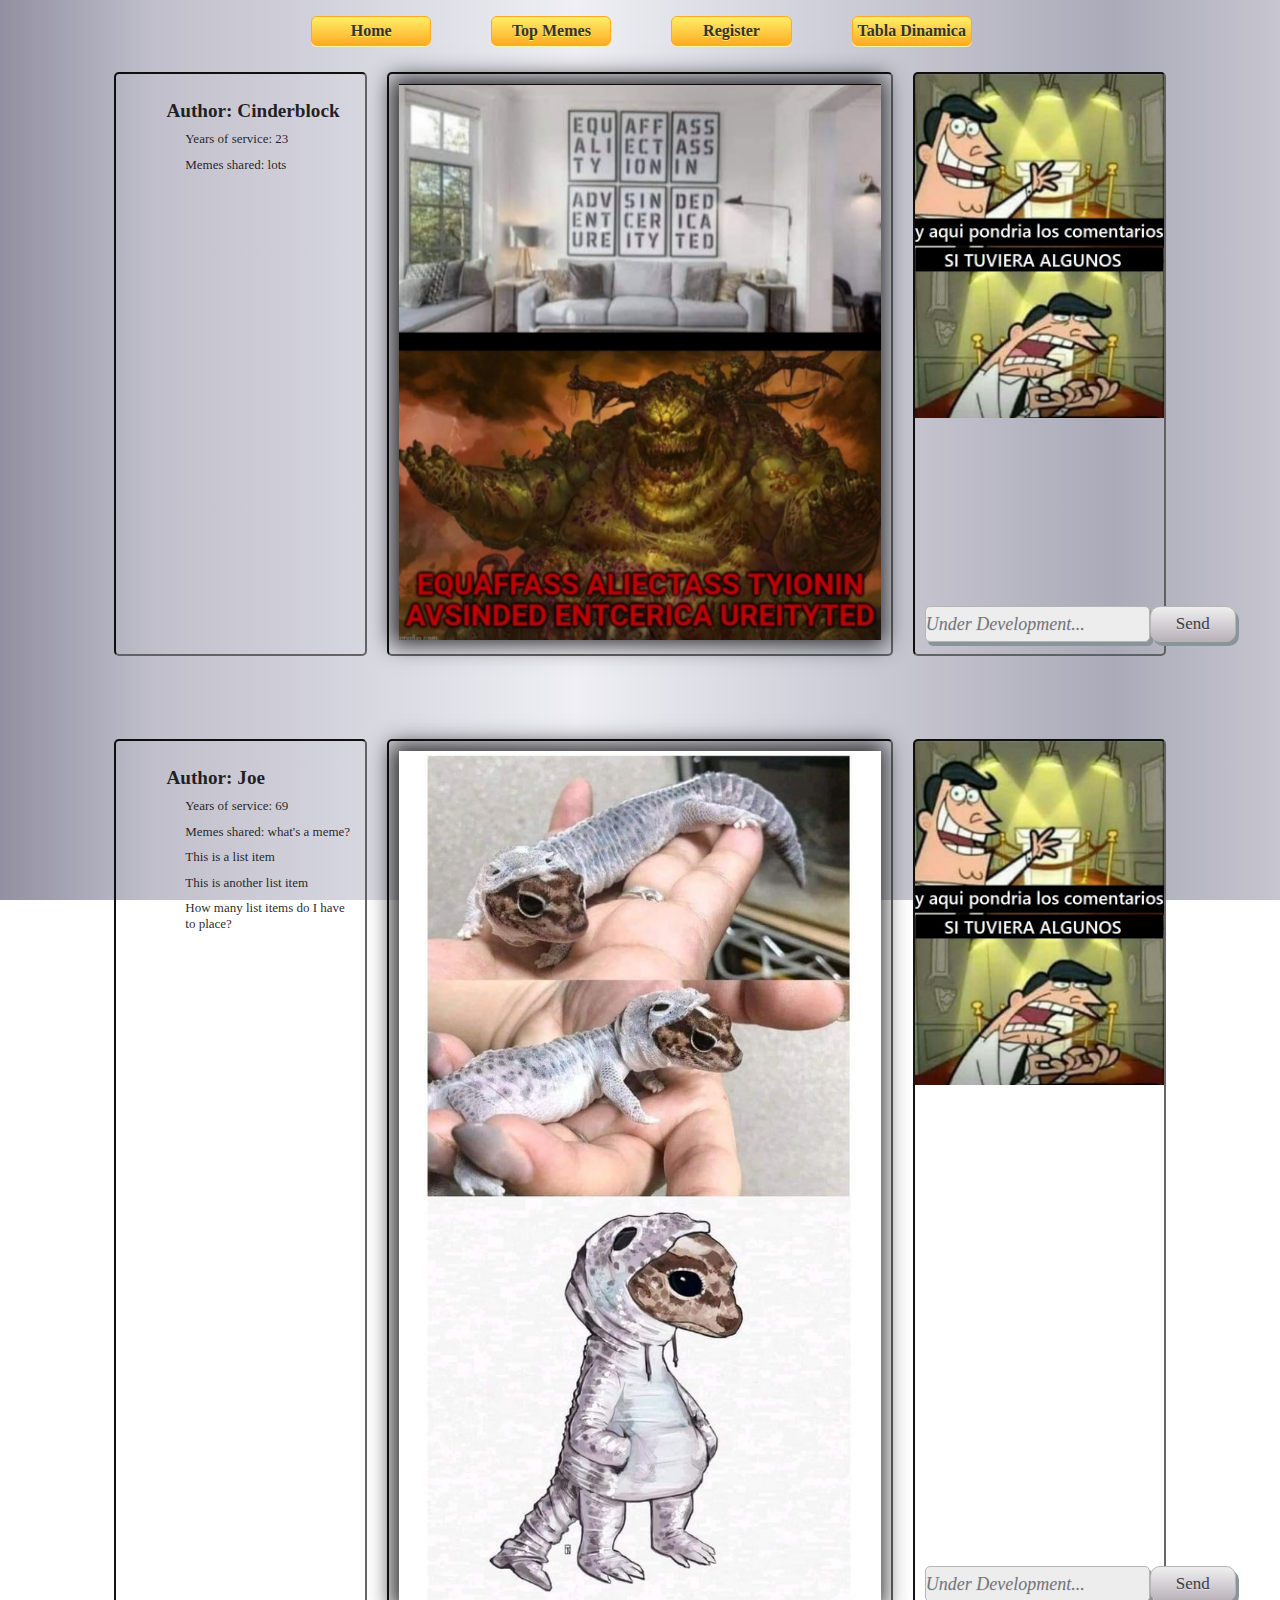
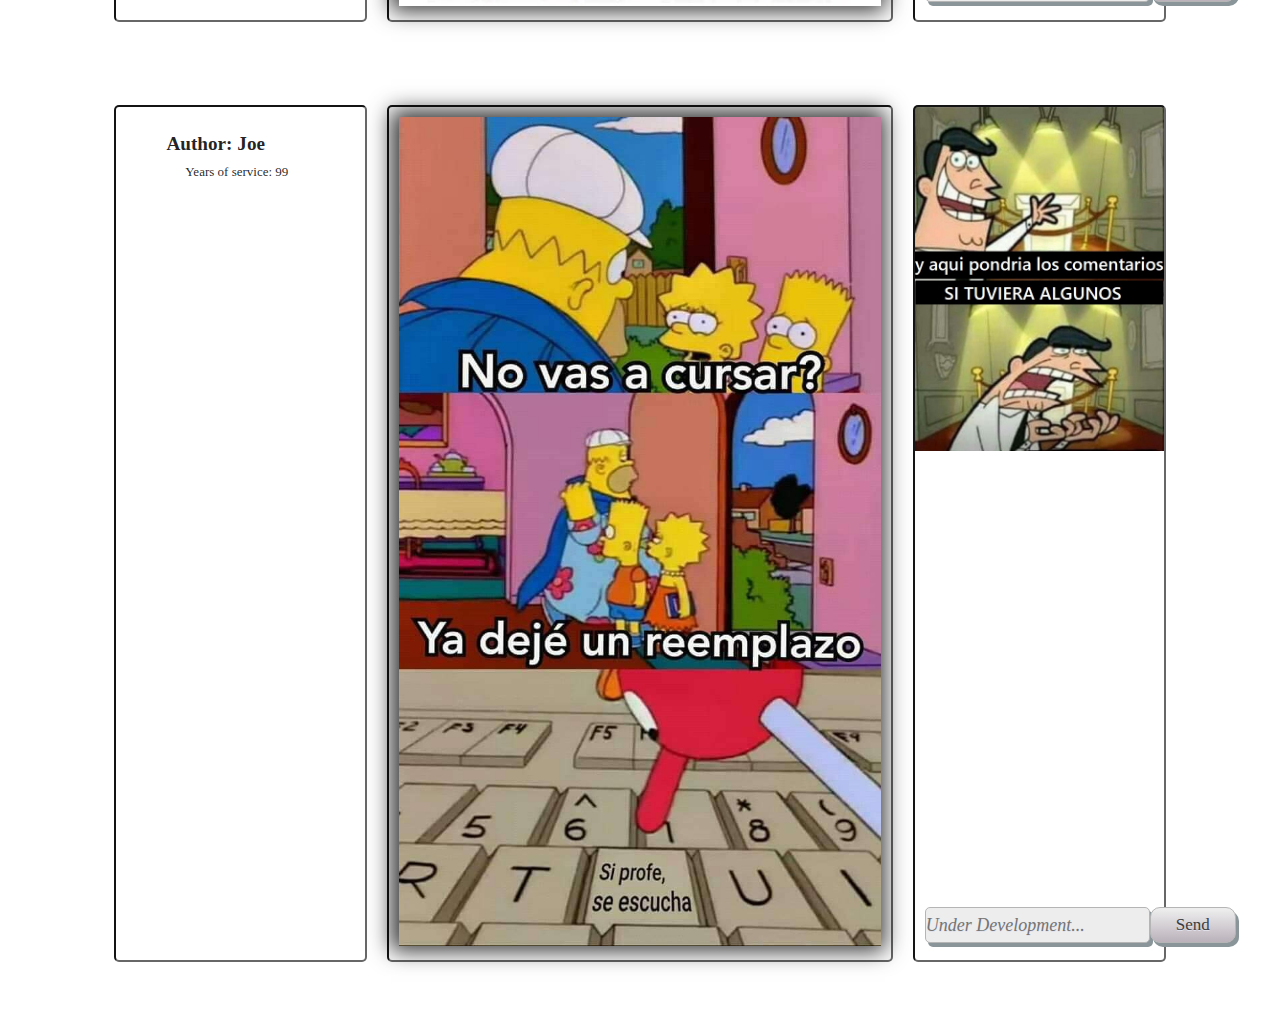
==== commit be8109f3: "volvi a agregar index y js/captcha" ====
--- a/index.html
+++ b/index.html
@@ -1,6 +1,5 @@
 <!DOCTYPE html>
 <html lang="en">
-
 <head>
     <meta charset="UTF-8">
     <meta http-equiv="X-UA-Compatible" content="IE=edge">
@@ -8,126 +7,115 @@
     <link rel="stylesheet" href="css/style.css">
     <title>Meme Box</title>
 </head>
-
 <body>
-    <div class="header">
-
-        <ul class="nav-bar">
-            <a href="index.html" class="nav-button">
-                <li>Home</li>
-            </a>
-            <a href="topmemes.html" class="nav-button">
-                <li>Top Memes</li>
-            </a>
-            <!-- <li class="nav-button">Trending</li>
+    <header class="header">
+        
+            <ul class="nav-bar">
+                <a href="index.html" class="nav-button"><li>Home</li></a>
+                <a href="topmemes.html" class="nav-button"><li>Top Memes</li></a>
+                <!-- <li class="nav-button">Trending</li>
                 <li class="nav-button">Submit Meme</li>
                 <li class="nav-button">Log In</li> -->
-            <a href="register.html" class="nav-button">
-                <li>Register</li>
-            </a>
-        </ul>
-
-
-
-
-    </div>
+                <a href="register.html" class="nav-button"><li>Register</li></a>
+                <a href="tablaDinamica.html" class="nav-button"><li>Tabla Dinamica</li></a>
+            </ul>
+            <button class="toggleNavBar" type="button">ᐱ Hide Nav Bar ᐱ</button> 
+    </header>
     <div class="content">
 
-        <div class="box-story">
+        <div class = "box-story">
             <div class="author-info">
                 <ul>
-                    <li class="author-name">Author: Cinderblock</li>
+                    <li class = "author-name">Author: Cinderblock</li>
                     <li>Years of service: 23</li>
                     <li>Memes shared: lots</li>
-
+                    
                 </ul>
             </div>
 
-            <div class="memes">
-                <div class="meme-post">
+            <div class = "memes">
+                <div class = "meme-post">
                     <img src="img/equafass.jpg" alt="demon summoning ritual">
                 </div>
 
             </div>
 
-            <div class="comments">
-                <div class="comment-box-container">
-                    <form action="" class="comment-box-container">
-                        <input class="comment-box" type="text" placeholder="Under Development...">
-                        <button class="comment-button" type="submit">Send </button>
+            <div class = "comments">
+                <div class = "comment-box-container">
+                    <form action="" class = "comment-box-container">
+                        <input class = "comment-box" type = "text" placeholder = "Under Development...">
+                        <button class = "comment-button" type = "submit">Send </button>
                     </form>
-
+                    
                 </div>
             </div>
 
-        </div>
-
-        <div class="box-story">
-            <div class="author-info">
-                <ul>
-                    <li class="author-name">Author: Joe</li>
-                    <li>Years of service: 69</li>
-                    <li>Memes shared: what's a meme?</li>
-                    <li>This is a list item</li>
-                    <li>This is another list item</li>
-                    <li>How many list items do I have to place?</li>
-                </ul>
-
             </div>
 
-            <div class="memes">
-                <div class="meme-post">
-                    <img src="img/Hoodie_lizard.jpg" alt="lizard in a hoodie">
+            <div class = "box-story">
+                <div class="author-info">
+                    <ul>
+                        <li class = "author-name">Author: Joe</li>
+                        <li>Years of service: 69</li>
+                        <li>Memes shared: what's a meme?</li>
+                        <li>This is a list item</li>
+                        <li>This is another list item</li>                            <li>How many list items do I have to place?</li>
+                    </ul>
+                   
+                </div>
+
+                <div class = "memes">
+                    <div class = "meme-post">
+                        <img src="img/Hoodie_lizard.jpg" alt="lizard in a hoodie">
+                    </div>
+    
+                </div>
+    
+                <div class="comments">
+                    <div class = "comment-box-container">
+                        <form action="" class = "comment-box-container">
+                            <input class = "comment-box" type = "text" placeholder = "Under Development...">
+                            <button class = "comment-button" type = "submit">Send </button>
+                        </form>
+                        
+                    </div>
                 </div>
 
             </div>
 
-            <div class="comments">
-                <div class="comment-box-container">
-                    <form action="" class="comment-box-container">
-                        <input class="comment-box" type="text" placeholder="Under Development...">
-                        <button class="comment-button" type="submit">Send </button>
-                    </form>
+            <div class = "box-story">
+                <div class="author-info">
+                    <ul>
+                        <li class = "author-name">Author: Joe</li>
+                        <li>Years of service: 99</li>
+                    </ul>
+                   
+                </div>
 
+                <div class = "memes">
+                    <div class = "meme-post">
+                        <img src="img/seescucha.jpg" alt="it's a joke, profe">
+                    </div>
+    
                 </div>
-            </div>
-
-        </div>
-
-        <div class="box-story">
-            <div class="author-info">
-                <ul>
-                    <li class="author-name">Author: Joe</li>
-                    <li>Years of service: 99</li>
-                </ul>
-
-            </div>
-
-            <div class="memes">
-                <div class="meme-post">
-                    <img src="img/seescucha.jpg" alt="it's a joke, profe">
+    
+                <div class="comments">
+                    <div class = "comment-box-container">
+                        <form action="" class = "comment-box-container">
+                            <input class = "comment-box" type = "text" placeholder = "Under Development...">
+                            <button class = "comment-button" type = "submit">Send </button>
+                        </form>
+                        
+                    </div>
                 </div>
 
             </div>
 
-            <div class="comments">
-                <div class="comment-box-container">
-                    <form action="" class="comment-box-container">
-                        <input class="comment-box" type="text" placeholder="Under Development...">
-                        <button class="comment-button" type="submit">Send </button>
-                    </form>
-
-                </div>
-            </div>
-
         </div>
-
     </div>
-    </div>
-
-    <div class="footer">
-
-    </div>
+    
+    <footer class="footer">
+    </footer>
+    <script type="text/javascript" src="js/hideNavBar.js"></script>     
 </body>
-
 </html>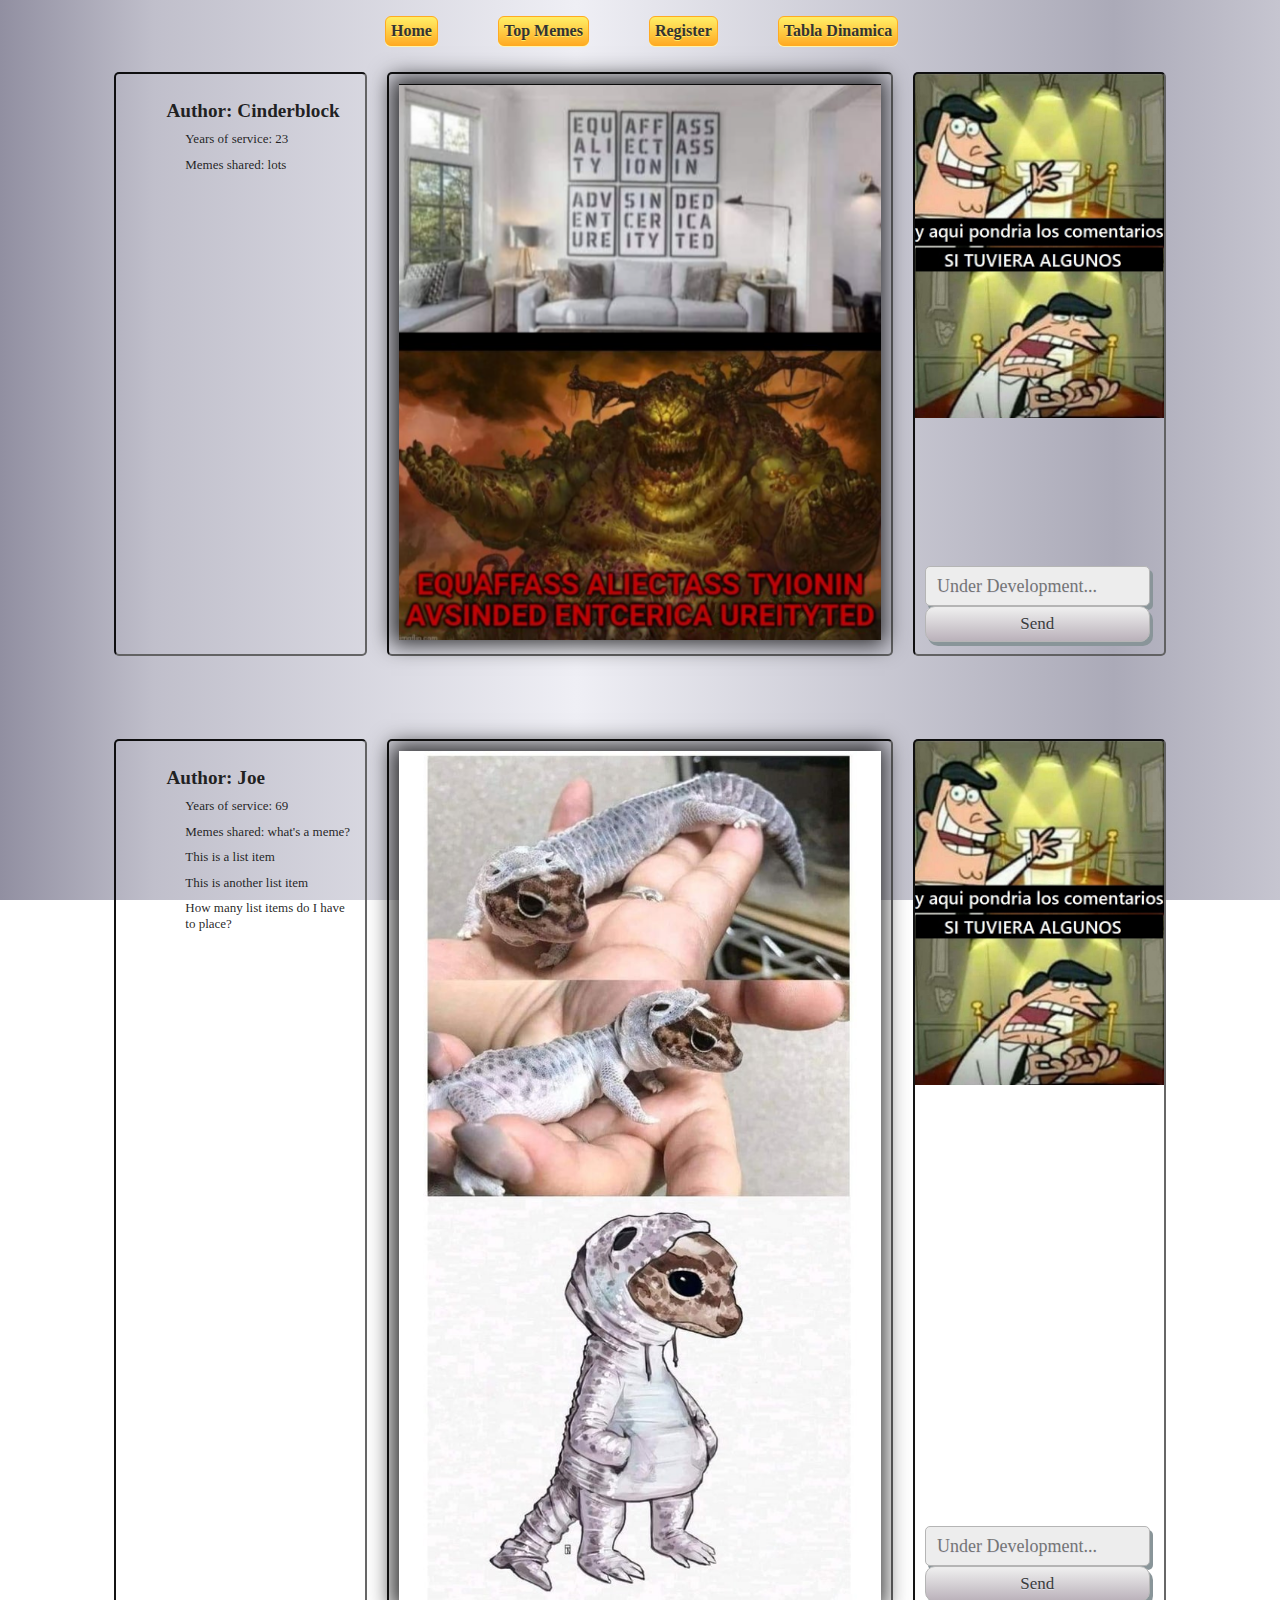
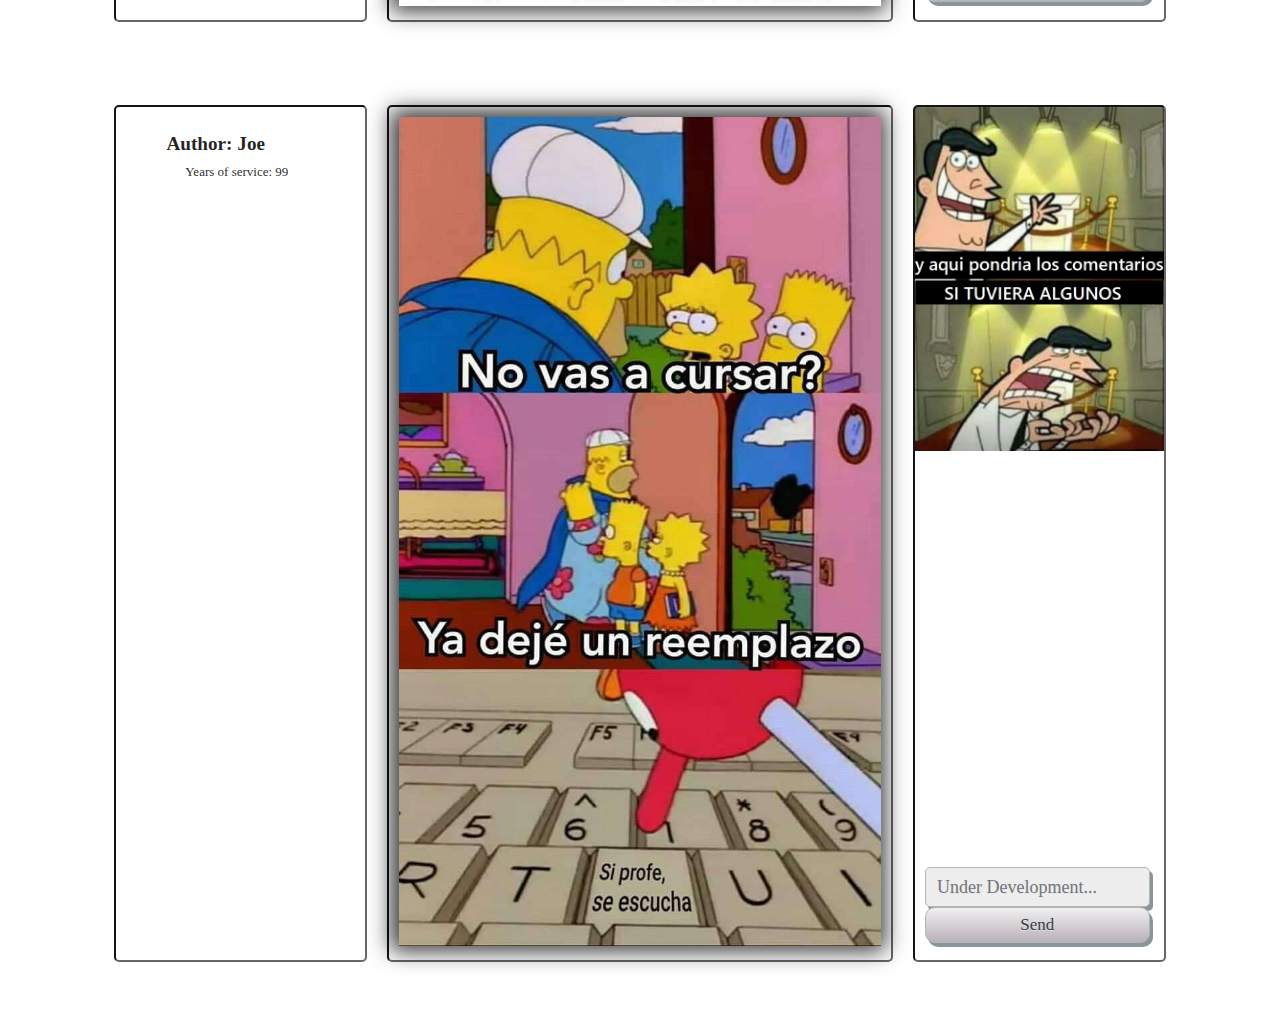
==== commit 438aafb2: "retoques para que quede mas responsive" ====
--- a/index.html
+++ b/index.html
@@ -23,7 +23,7 @@
     </header>
     <div class="content">
 
-        <div class = "box-story">
+        <div class="box-story">
             <div class="author-info">
                 <ul>
                     <li class = "author-name">Author: Cinderblock</li>
@@ -33,18 +33,18 @@
                 </ul>
             </div>
 
-            <div class = "memes">
+            <div class="memes">
                 <div class = "meme-post">
                     <img src="img/equafass.jpg" alt="demon summoning ritual">
                 </div>
 
             </div>
 
-            <div class = "comments">
+            <div class="comments">
                 <div class = "comment-box-container">
-                    <form action="" class = "comment-box-container">
-                        <input class = "comment-box" type = "text" placeholder = "Under Development...">
-                        <button class = "comment-button" type = "submit">Send </button>
+                    <form action="" class="comment-box-container">
+                        <input class="comment-box" type="text" placeholder = "Under Development..." onchange="commentPreview()">
+                        <button class="comment-button" type="button">Send</button>
                     </form>
                     
                 </div>
@@ -52,7 +52,7 @@
 
             </div>
 
-            <div class = "box-story">
+            <div class="box-story">
                 <div class="author-info">
                     <ul>
                         <li class = "author-name">Author: Joe</li>
@@ -64,7 +64,7 @@
                    
                 </div>
 
-                <div class = "memes">
+                <div class="memes">
                     <div class = "meme-post">
                         <img src="img/Hoodie_lizard.jpg" alt="lizard in a hoodie">
                     </div>
@@ -72,10 +72,10 @@
                 </div>
     
                 <div class="comments">
-                    <div class = "comment-box-container">
+                    <div class="comment-box-container">
                         <form action="" class = "comment-box-container">
                             <input class = "comment-box" type = "text" placeholder = "Under Development...">
-                            <button class = "comment-button" type = "submit">Send </button>
+                            <button class = "comment-button" type = "button">Send </button>
                         </form>
                         
                     </div>
@@ -83,7 +83,7 @@
 
             </div>
 
-            <div class = "box-story">
+            <div class="box-story">
                 <div class="author-info">
                     <ul>
                         <li class = "author-name">Author: Joe</li>
@@ -92,7 +92,7 @@
                    
                 </div>
 
-                <div class = "memes">
+                <div class="memes">
                     <div class = "meme-post">
                         <img src="img/seescucha.jpg" alt="it's a joke, profe">
                     </div>
@@ -103,7 +103,7 @@
                     <div class = "comment-box-container">
                         <form action="" class = "comment-box-container">
                             <input class = "comment-box" type = "text" placeholder = "Under Development...">
-                            <button class = "comment-button" type = "submit">Send </button>
+                            <button class = "comment-button" type = "button">Send </button>
                         </form>
                         
                     </div>
--- a/css/style.css
+++ b/css/style.css
@@ -6,8 +6,6 @@
     
 }    
 .nav-button {
-    /* overflow: auto; */
-    /* text-overflow: inherit; */
     margin-right: 5%;
     padding:5px;
     list-style: none;
@@ -24,6 +22,7 @@
 	font-weight:bold;	
 	text-decoration:none;
 	text-shadow:0px 1px 0px #ffee66;
+    min-width: fit-content;
 }
 
 .nav-button:hover {
@@ -124,7 +123,6 @@
 }
 
 .comments {
-    /* overflow: auto; */
     position: relative;
     width: 20%;
     padding: 10px;
@@ -138,10 +136,12 @@
 
 .comment-box-container {
     /* box-sizing: content-box; */
-    display: flex;
+    /* display: flex;
     max-width: 95%;
     flex-direction: row;
     position:absolute;
+    bottom: 2%; */
+    position: absolute;
     bottom: 2%;
     
 }
@@ -208,7 +208,7 @@
     padding: 2%;
 }
 
-input {
+.inputRegister {
     font-size: x-large;
     font-family: 'Times New Roman', Times, serif;
     font-style: italic;
@@ -453,10 +453,16 @@
 
 @media only screen and (max-width: 700px){
 
+    .nav-bar {
+        flex-direction: column;
+    }
+    .nav-button {
+        margin-bottom: 1px;
+    }
     .box-story {
         flex-direction: column;
     }
-    .comments, .author-info {
+    .comments {
         display: none;
     }
     .memes {
@@ -472,6 +478,36 @@
         justify-content: center;
         text-align: center;
         margin: auto;
+    }
+    .author-info {
+        overflow:visible;
+        width: 100%;
+        padding: 1px;
+        margin: 1px;
+        border: 0px inset rgba(7,7,7,0.92);
+        border-radius: 5px;
+        font-family: Georgia, 'Times New Roman', Times, serif;
+        max-height: 40px;
+        text-align: left;
+    
+    }
+    
+    .author-info ul li {
+        display: none;
+    }
+    
+    .author-info .author-name {
+        font-size: 16px;
+        font-weight: bold;
+        display: initial;
+        text-align: left;
+        margin-left: 2%;
+        margin-bottom: 2%;
+        margin-top: 2%;
+    }
+    ul {
+        padding-inline-end: 0;
+        padding-inline-start: 0;
     }
 }
 
@@ -493,4 +529,10 @@
         display: flex !important; 
     }
 
+}
+
+@media only screen and (max-width: 1000px){
+    .comment-box-container{
+        max-width: 175px;
+    }
 }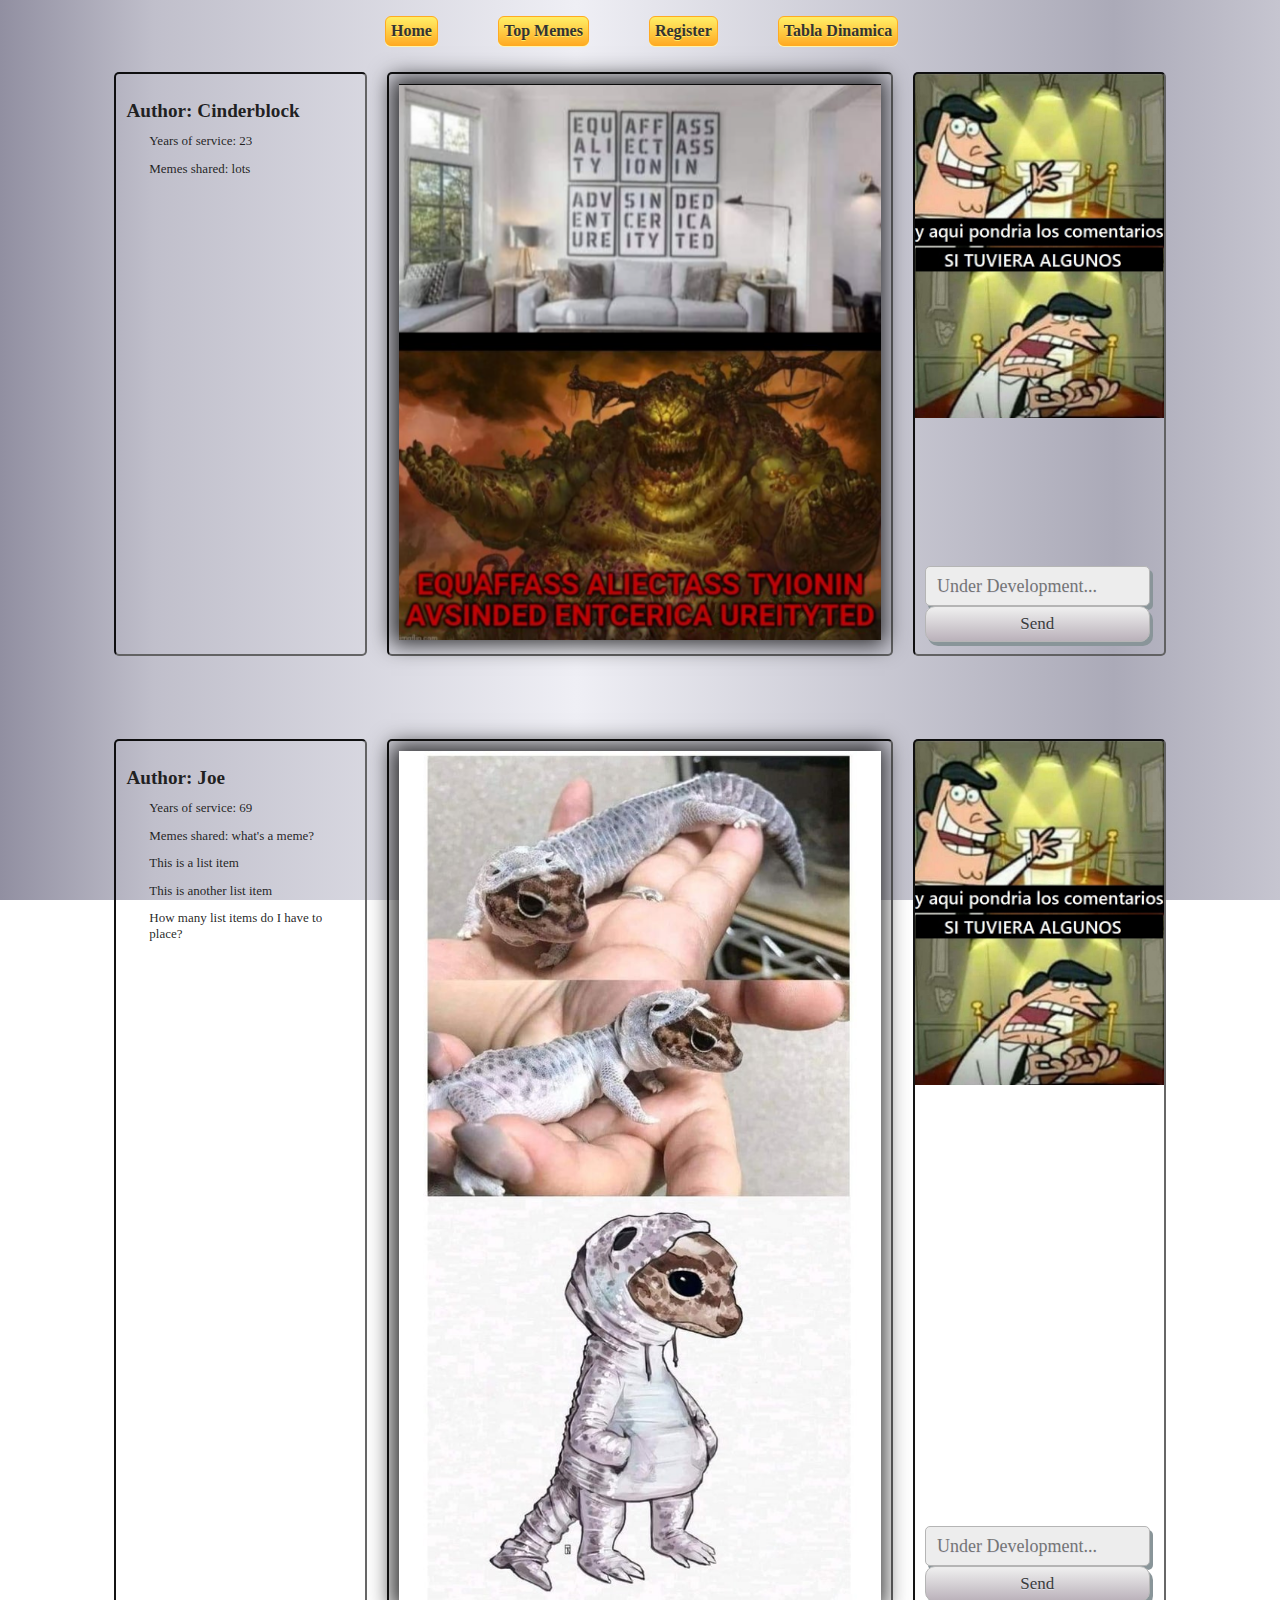
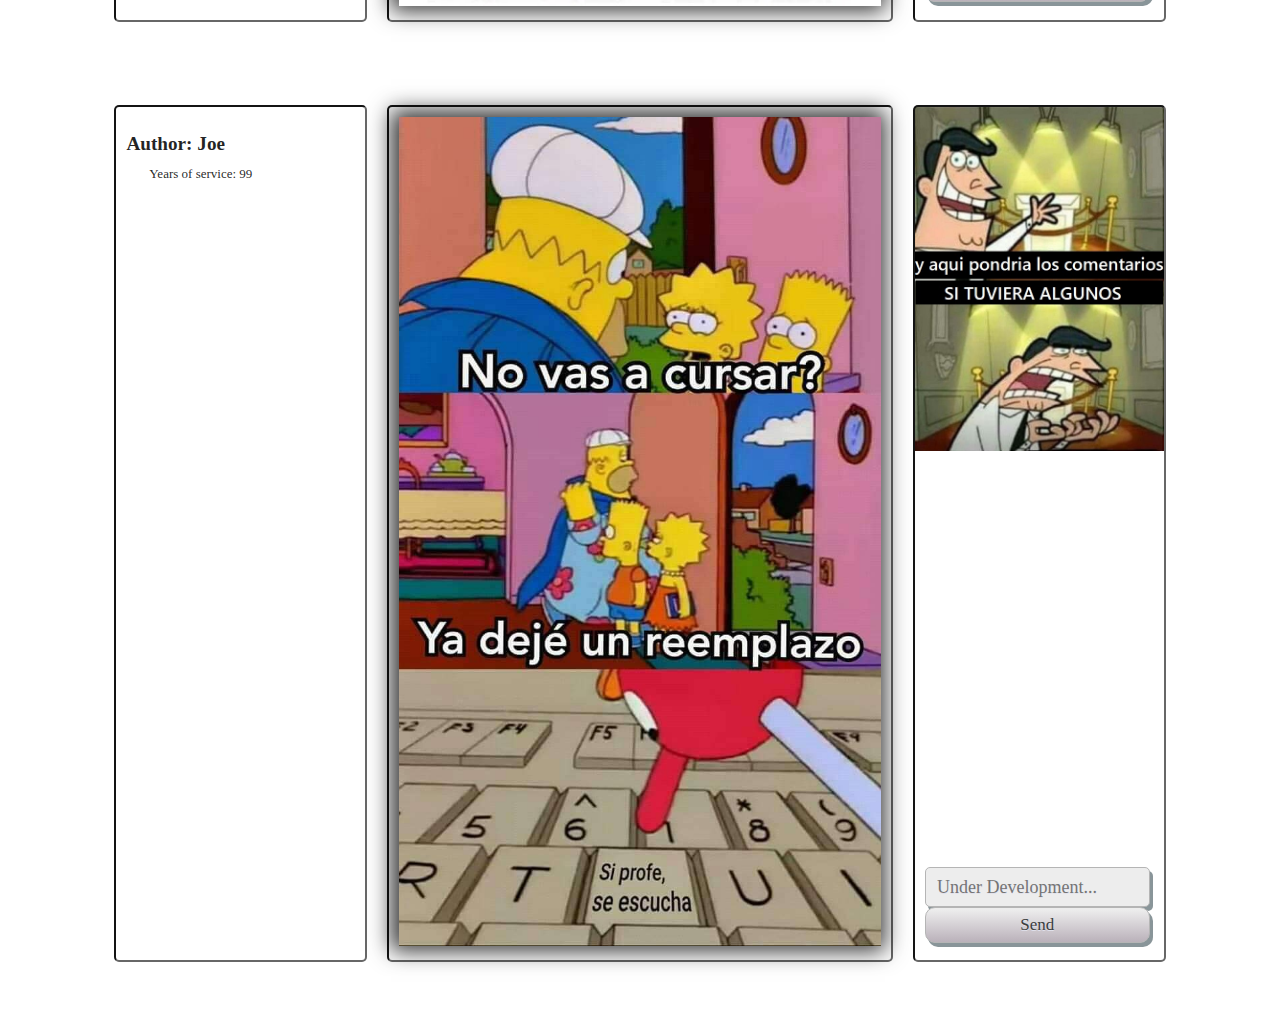
==== commit 515b23bb: "Fixes entrega 2. Cargar 3, variables globales, semantica" ====
--- a/index.html
+++ b/index.html
@@ -9,7 +9,7 @@
 </head>
 <body>
     <header class="header">
-        
+        <nav>
             <ul class="nav-bar">
                 <a href="index.html" class="nav-button"><li>Home</li></a>
                 <a href="topmemes.html" class="nav-button"><li>Top Memes</li></a>
@@ -20,27 +20,28 @@
                 <a href="tablaDinamica.html" class="nav-button"><li>Tabla Dinamica</li></a>
             </ul>
             <button class="toggleNavBar" type="button">ᐱ Hide Nav Bar ᐱ</button> 
+        </nav>
     </header>
     <div class="content">
 
-        <div class="box-story">
-            <div class="author-info">
+        <article class="box-story">
+            <section class="author-info">
                 <ul>
                     <li class = "author-name">Author: Cinderblock</li>
                     <li>Years of service: 23</li>
                     <li>Memes shared: lots</li>
                     
                 </ul>
-            </div>
+            </section>
 
-            <div class="memes">
+            <section class="memes">
                 <div class = "meme-post">
                     <img src="img/equafass.jpg" alt="demon summoning ritual">
                 </div>
 
-            </div>
+            </section>
 
-            <div class="comments">
+            <section class="comments">
                 <div class = "comment-box-container">
                     <form action="" class="comment-box-container">
                         <input class="comment-box" type="text" placeholder = "Under Development..." onchange="commentPreview()">
@@ -48,12 +49,12 @@
                     </form>
                     
                 </div>
-            </div>
+            </section>
 
-            </div>
+        </article>
 
-            <div class="box-story">
-                <div class="author-info">
+            <article class="box-story">
+                <section class="author-info">
                     <ul>
                         <li class = "author-name">Author: Joe</li>
                         <li>Years of service: 69</li>
@@ -62,16 +63,16 @@
                         <li>This is another list item</li>                            <li>How many list items do I have to place?</li>
                     </ul>
                    
-                </div>
+                </section>
 
-                <div class="memes">
+                <section class="memes">
                     <div class = "meme-post">
                         <img src="img/Hoodie_lizard.jpg" alt="lizard in a hoodie">
                     </div>
     
-                </div>
+                </section>
     
-                <div class="comments">
+                <section class="comments">
                     <div class="comment-box-container">
                         <form action="" class = "comment-box-container">
                             <input class = "comment-box" type = "text" placeholder = "Under Development...">
@@ -79,27 +80,27 @@
                         </form>
                         
                     </div>
-                </div>
+                </section>
 
-            </div>
+            </article>
 
-            <div class="box-story">
-                <div class="author-info">
+            <article class="box-story">
+                <section class="author-info">
                     <ul>
                         <li class = "author-name">Author: Joe</li>
                         <li>Years of service: 99</li>
                     </ul>
                    
-                </div>
+                </section>
 
-                <div class="memes">
+                <section class="memes">
                     <div class = "meme-post">
                         <img src="img/seescucha.jpg" alt="it's a joke, profe">
                     </div>
     
-                </div>
+                </section>
     
-                <div class="comments">
+                <section class="comments">
                     <div class = "comment-box-container">
                         <form action="" class = "comment-box-container">
                             <input class = "comment-box" type = "text" placeholder = "Under Development...">
@@ -107,9 +108,9 @@
                         </form>
                         
                     </div>
-                </div>
+                </section>
 
-            </div>
+            </article>
 
         </div>
     </div>
--- a/css/style.css
+++ b/css/style.css
@@ -59,7 +59,7 @@
     background-attachment: fixed;
 }
 
-.content {
+.content-form {
     margin-top: 15px;
     margin-bottom: 15px;
     justify-content: center;
@@ -93,6 +93,11 @@
     margin-bottom: 5%;
     font-size: small;
     margin-left: 10%;
+    
+}
+
+.author-info ul {
+    padding-inline-start: 0;
 }
 
 .author-info .author-name {
@@ -525,14 +530,14 @@
     .toggleNavBar {
         display: none;
     }
-    #nav-bar {
-        display: flex !important; 
+    .nav-bar {
+        display: flex !important;
     }
 
 }
 
 @media only screen and (max-width: 1000px){
     .comment-box-container{
-        max-width: 175px;
+        max-width: 100px;
     }
 }